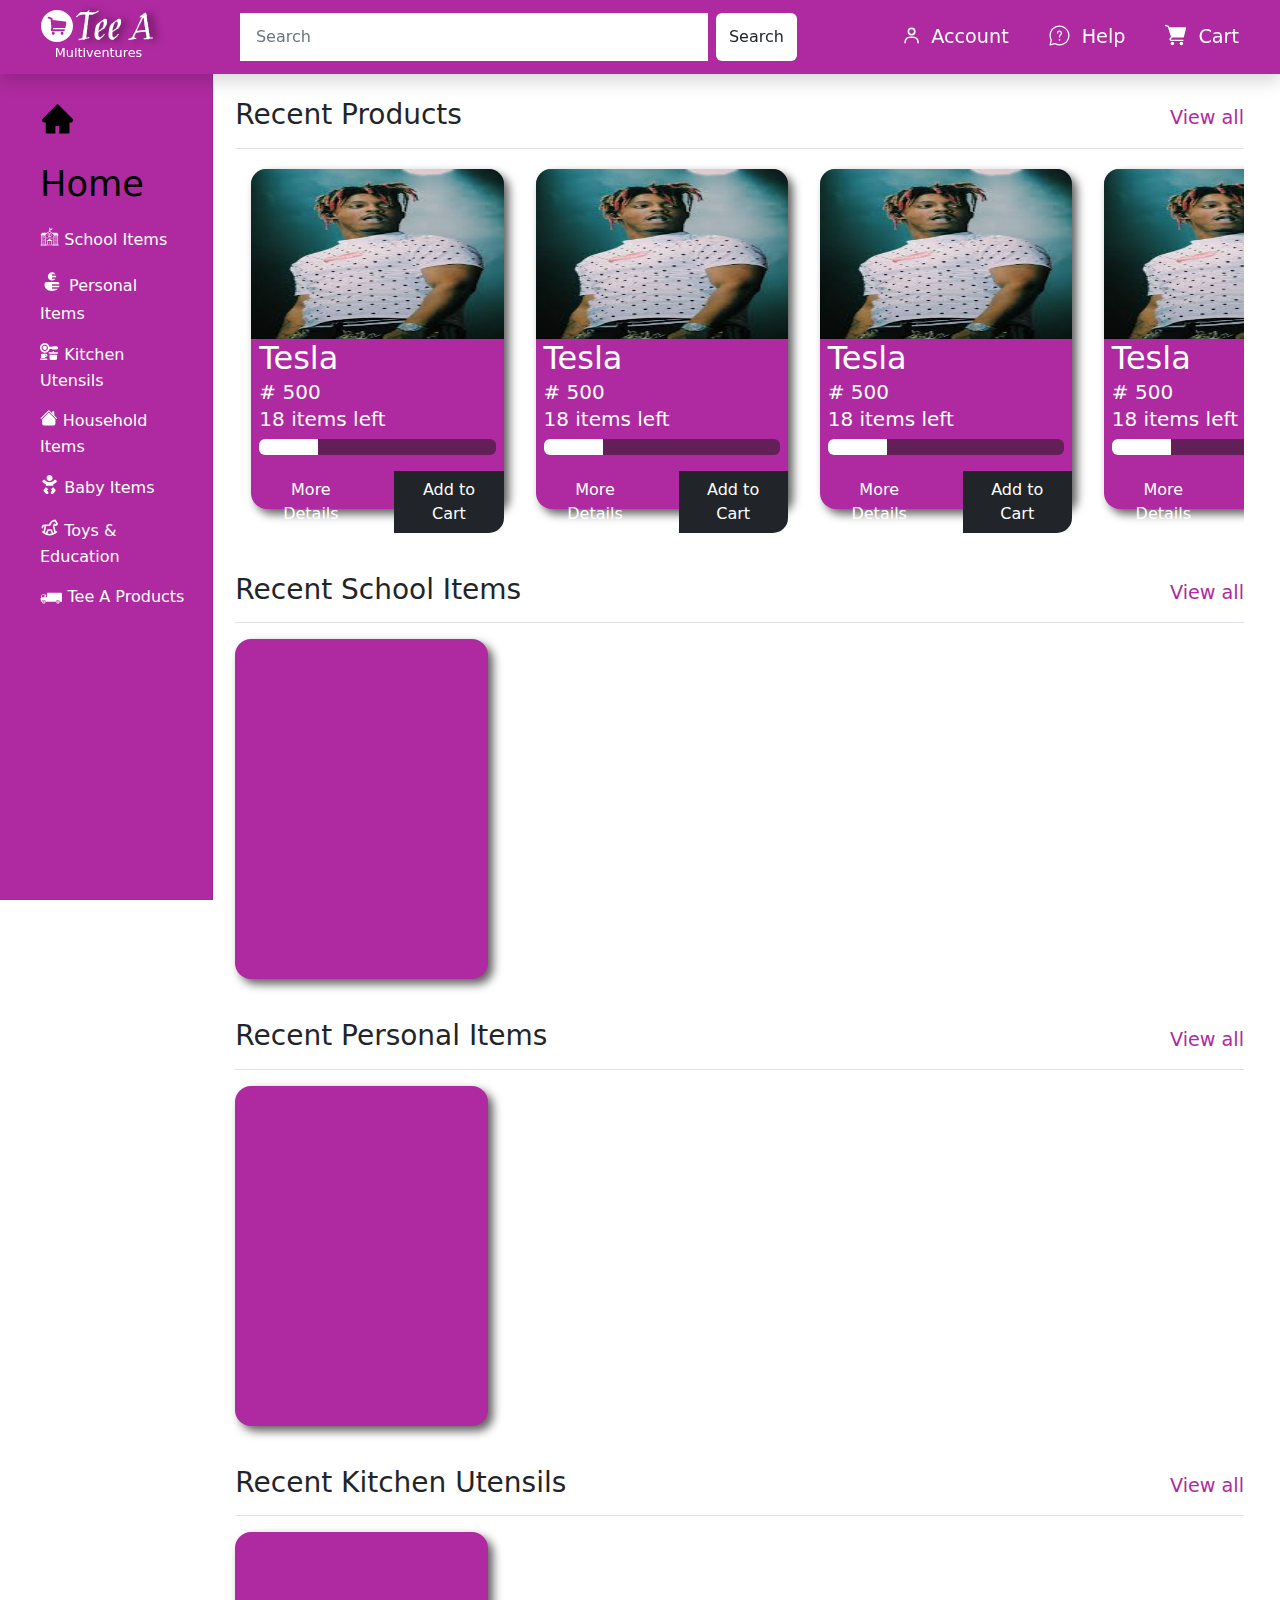
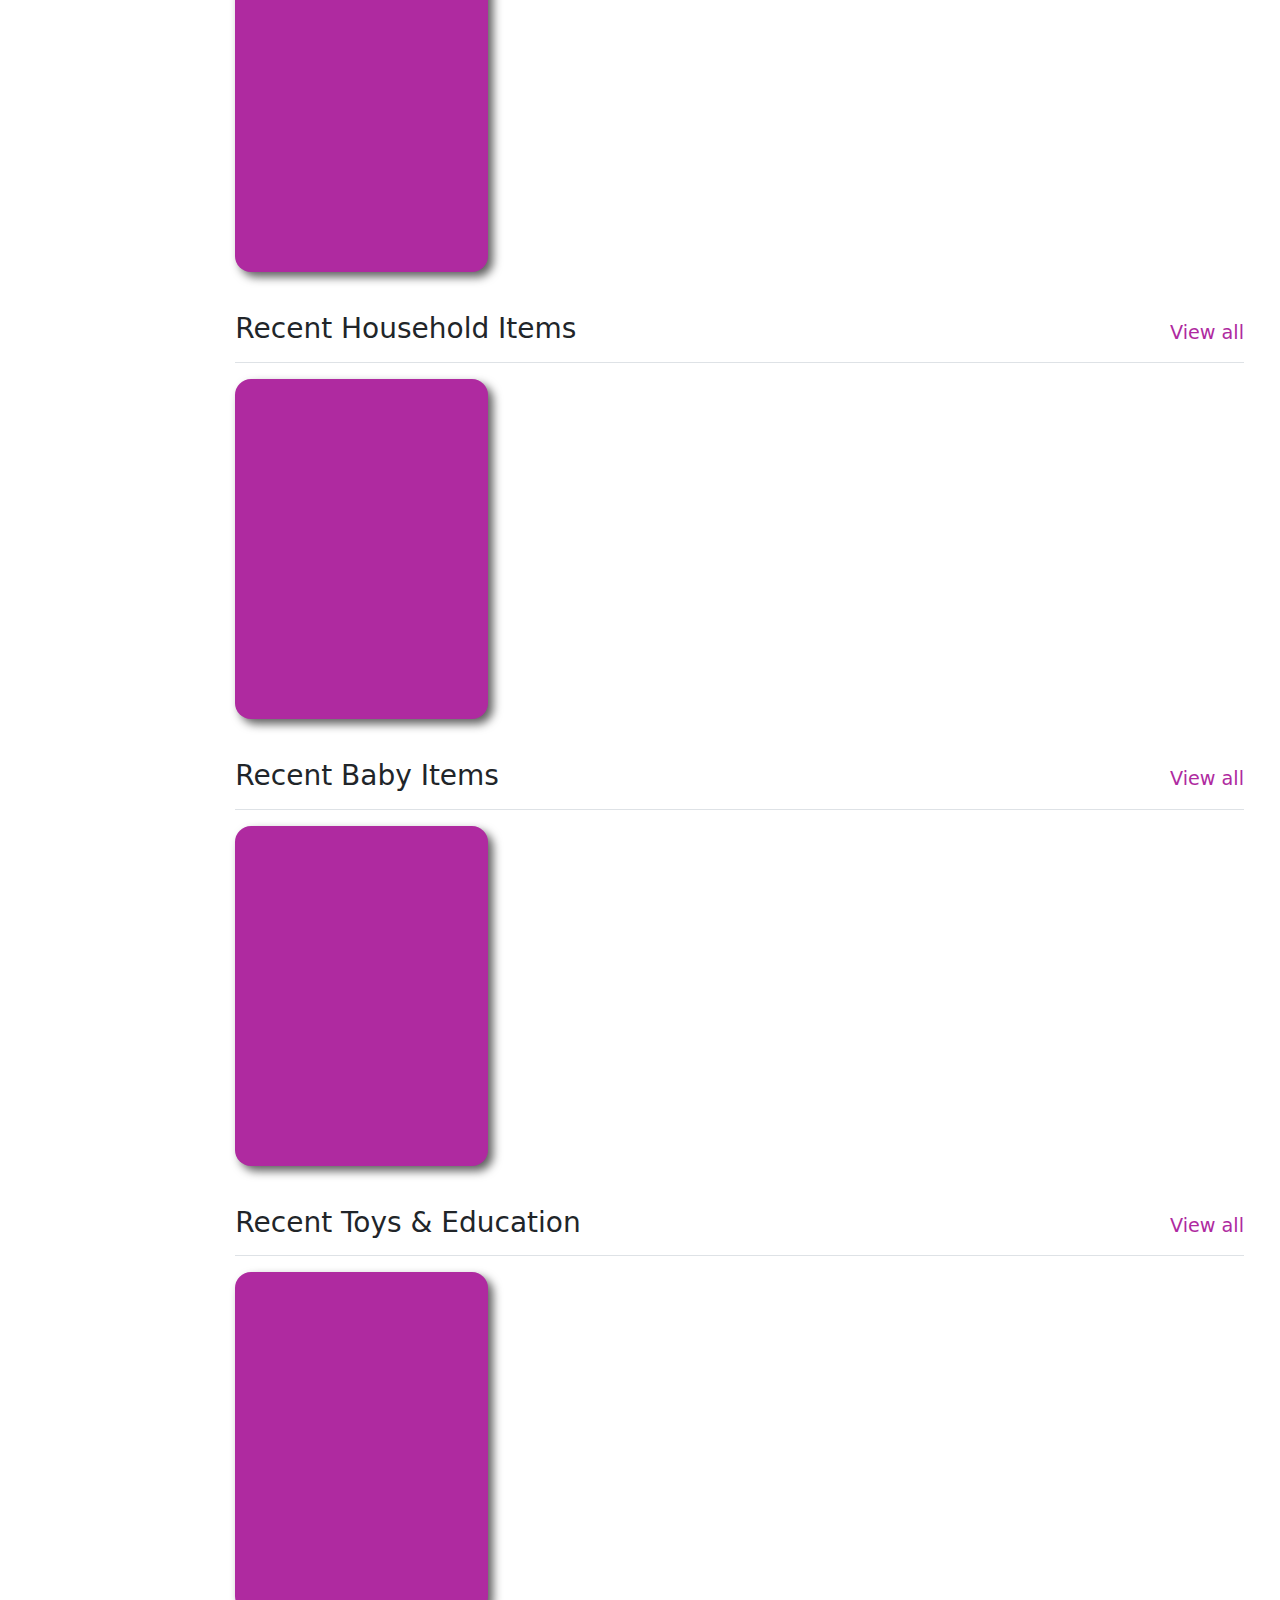
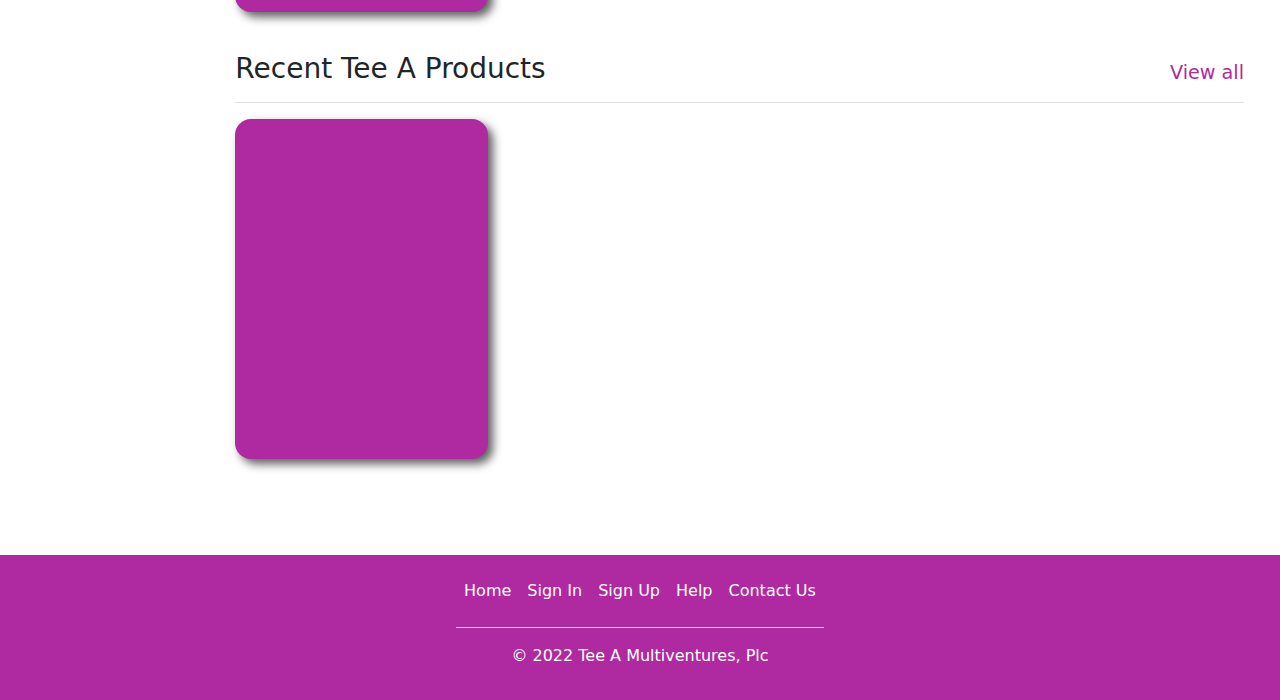
==== index.html @ 9d14d2bf "i worked on product" ====
<!doctype html>
<html lang="en">
  <head>
    <meta charset="utf-8">
    <meta name="viewport" content="width=device-width, initial-scale=1">
    <meta name="description" content="">
    <meta name="author" content="Mark Otto, Jacob Thornton, and Bootstrap contributors">
    <meta name="generator" content="Hugo 0.88.1">
    <title>Tee A Home</title>
    <link rel="stylesheet" href="home.css">
    <link href="bootstrap.css" rel="stylesheet">
    <style>
      .bd-placeholder-img {
        font-size: 1.125rem;
        text-anchor: middle;
        -webkit-user-select: none;
        -moz-user-select: none;
        user-select: none;
      }

      @media (min-width: 768px) {
        .bd-placeholder-img-lg {
          font-size: 3.5rem;
        }
      }
    </style>
    <link href="dashboard.css" rel="stylesheet">
  </head>
  <body>
    <div>  
      <header class="navbar navbar-dark sticky-top flex-md-nowrap shadow px-3" style="background-color:#af2aa0;">
        <div> 
          <div class="d-flex justify-content-center align-items-center mb-3 mt-2 company">
            <svg classs="mt-5 pt-2" xmlns="http://www.w3.org/2000/svg" xmlns:xlink="http://www.w3.org/1999/xlink" width="2em" height="2em" preserveAspectRatio="xMidYMid meet" viewBox="0 0 1200 1200" style="-ms-transform: rotate(360deg); -webkit-transform: rotate(360deg); transform: rotate(360deg);"><path fill="white" d="M600 0C268.629 0 0 268.629 0 600s268.629 600 600 600s600-268.629 600-600S931.371 0 600 0zM297.583 253.491l106.787 33.545c14.137 4.643 23.553 17.771 25.195 31.201l6.006 58.812l483.545 53.979c20.763 4.022 35.353 22.769 32.446 42.041l-30.029 169.188c-3.822 17.697-18.479 29.828-34.79 30.029H457.178l-8.423 47.974h407.959c21.332.751 36.957 16.995 37.207 35.962c-.885 21.638-18.325 35.801-37.207 36.035H405.542c-22.756-1.882-39.462-19.915-35.962-41.968l19.189-105.615l-30.029-295.236l-82.764-26.366c-9.6-3.2-16.806-9.219-21.606-18.019c-9.082-19.032-.599-40.104 15.601-49.219c9.246-4.806 18.276-5.405 27.612-2.343zm162.598 559.497c31.066 0 56.25 25.184 56.25 56.25c0 31.065-25.184 56.25-56.25 56.25c-31.064 0-56.25-25.185-56.25-56.25c0-31.066 25.184-56.25 56.25-56.25zm330.175 0c31.065 0 56.25 25.184 56.25 56.25c0 31.065-25.185 56.25-56.25 56.25s-56.25-25.185-56.25-56.25c0-31.066 25.185-56.25 56.25-56.25z"/></svg>
            <h1 class="company-name">Tee A</h1>   
          </div>
          <div class="company-type ps-1 mb-3">
            <span>Multiventures</span>
          </div>
        </div>
        <button class="navbar-toggler position-absolute d-md-none collapsed mt-3" type="button" data-bs-toggle="collapse" data-bs-target="#sidebarMenu" aria-controls="sidebarMenu" aria-expanded="false" aria-label="Toggle navigation">
          <span class="navbar-toggler-icon"></span> 
        </button>
        <div class="col-12 col-md-6 user-search d-flex">
          <input class="form-control form-control-dark w-75 me-2" type="text" placeholder="Search" aria-label="Search">
          <button class="btn bg-white rounded-2"> Search</button>
        </div>
        <div class="account">
          <a href="signIn.html">
              <svg class="mb-1 me-1" xmlns="http://www.w3.org/2000/svg" xmlns:xlink="http://www.w3.org/1999/xlink" width="1em" height="1em" preserveAspectRatio="xMidYMid meet" viewBox="0 0 24 24" style="-ms-transform: rotate(360deg); -webkit-transform: rotate(360deg); transform: rotate(360deg);"><g fill="none" stroke="white" stroke-dasharray="28" stroke-dashoffset="28" stroke-linecap="round" stroke-width="2"><path d="M4 21V20C4 16.6863 6.68629 14 10 14H14C17.3137 14 20 16.6863 20 20V21"><animate fill="freeze" attributeName="stroke-dashoffset" dur="0.4s" values="28;0"/></path><path d="M12 11C9.79086 11 8 9.20914 8 7C8 4.79086 9.79086 3 12 3C14.2091 3 16 4.79086 16 7C16 9.20914 14.2091 11 12 11Z"><animate fill="freeze" attributeName="stroke-dashoffset" begin="0.5s" dur="0.4s" values="28;0"/></path></g></svg>
            Account
          </a>
        </div>
        <div class="help">
          <a href="">
            <svg class="mb-1 me-1" xmlns="http://www.w3.org/2000/svg" xmlns:xlink="http://www.w3.org/1999/xlink" width="1.3em" height="1.3em" preserveAspectRatio="xMidYMid meet" viewBox="0 0 20 20" style="-ms-transform: rotate(360deg); -webkit-transform: rotate(360deg); transform: rotate(360deg);"><path fill="white" d="M9.25 7.307C9.09 7.491 9 7.745 9 8a.5.5 0 0 1-1 0c0-.473.161-.97.5-1.354C8.847 6.252 9.36 6 10 6s1.153.252 1.5.646c.339.385.5.88.5 1.354c0 .49-.116.87-.302 1.19c-.163.279-.376.5-.545.677l-.042.043c-.186.195-.329.354-.434.554c-.1.191-.177.444-.177.829a.5.5 0 1 1-1 0c0-.532.11-.947.291-1.293c.177-.337.41-.584.598-.781l.022-.023c.188-.197.322-.337.423-.51c.095-.163.166-.369.166-.686c0-.255-.089-.51-.25-.693C10.597 7.134 10.36 7 10 7s-.597.134-.75.307Zm.75 6.905a.7.7 0 1 0 0-1.399a.7.7 0 0 0 0 1.4ZM2 10a8 8 0 1 1 4.262 7.075l-3.64.91a.5.5 0 0 1-.607-.606l.91-3.641A7.968 7.968 0 0 1 2 10Zm8-7a7 7 0 0 0-6.107 10.425a.5.5 0 0 1 .05.366l-.756 3.022l3.022-.756a.5.5 0 0 1 .366.05A7 7 0 1 0 10 3Z"/></svg>
            Help
          </a>
        </div>
        <div class="cart">
        
          <a href="">
              <svg class="mb-1 me-1" xmlns="http://www.w3.org/2000/svg" xmlns:xlink="http://www.w3.org/1999/xlink" width="1.3em" height="1.3em" preserveAspectRatio="xMidYMid meet" viewBox="0 0 36 36" style="-ms-transform: rotate(360deg); -webkit-transform: rotate(360deg); transform: rotate(360deg);"><circle cx="13.5" cy="29.5" r="2.5" fill="white" class="clr-i-solid clr-i-solid-path-1"/><circle cx="26.5" cy="29.5" r="2.5" fill="white" class="clr-i-solid clr-i-solid-path-2"/><path fill="white" d="M33.1 6.39a1 1 0 0 0-.79-.39H9.21l-.45-1.43a1 1 0 0 0-.66-.65L4 2.66a1 1 0 1 0-.59 1.92L7 5.68l4.58 14.47l-1.63 1.34l-.13.13A2.66 2.66 0 0 0 9.74 25A2.75 2.75 0 0 0 12 26h16.69a1 1 0 0 0 0-2H11.84a.67.67 0 0 1-.56-1l2.41-2h15.43a1 1 0 0 0 1-.76l3.2-13a1 1 0 0 0-.22-.85Z" class="clr-i-solid clr-i-solid-path-3"/><path fill="none" d="M0 0h36v36H0z"/></svg>
            Cart
          </a>
        </div>
      </header>

      <div class="container-fluid pe-3 pe-md-4">
        <div class="row">
          <nav id="sidebarMenu" class="col-md-3 col-lg-2 d-md-block sidebar collapse ps-4">
            <div class="position-sticky pt-3 mt-4">
              <ul class="nav flex-column">
                <li class="nav-item">
                  <a class="nav-link active" aria-current="page" href="index.html">
                    <span data-feather="home"></span>
                    <svg class="mb-3" xmlns="http://www.w3.org/2000/svg" xmlns:xlink="http://www.w3.org/1999/xlink" width="1em" height="1.3em" preserveAspectRatio="xMidYMid meet" viewBox="0 0 1024 1024" style="-ms-transform: rotate(360deg); -webkit-transform: rotate(360deg); transform: rotate(360deg);"><path fill="currentColor" d="M946.5 505L534.6 93.4a31.93 31.93 0 0 0-45.2 0L77.5 505c-12 12-18.8 28.3-18.8 45.3c0 35.3 28.7 64 64 64h43.4V908c0 17.7 14.3 32 32 32H448V716h112v224h265.9c17.7 0 32-14.3 32-32V614.3h43.4c17 0 33.3-6.7 45.3-18.8c24.9-25 24.9-65.5-.1-90.5z"/></svg>
                    Home 
                  </a>
                </li>
                <li class="nav-item">
                  <a class="nav-link" href="#">
                    <span data-feather="file"></span>
                    <svg class="mb-2" xmlns="http://www.w3.org/2000/svg" xmlns:xlink="http://www.w3.org/1999/xlink" width="1.2em" height="1.2em" preserveAspectRatio="xMidYMid meet" viewBox="0 0 64 64" style="-ms-transform: rotate(360deg); -webkit-transform: rotate(360deg); transform: rotate(360deg);"><path fill="currentColor" d="M14.188 29.656H8.563c-.775 0-1.406.631-1.406 1.406v3.75c0 .775.631 1.406 1.406 1.406h5.625c.775 0 1.406-.631 1.406-1.406v-3.75c0-.775-.631-1.406-1.406-1.406m-3.282 5.625H8.563a.47.47 0 0 1-.469-.469v-3.75a.47.47 0 0 1 .469-.469h2.344v4.688zm3.75-.468a.47.47 0 0 1-.469.469h-2.344v-4.688h2.344a.47.47 0 0 1 .469.469v3.75m-.468 4.687H8.563c-.775 0-1.406.631-1.406 1.406v3.75c0 .775.631 1.406 1.406 1.406h5.625c.775 0 1.406-.631 1.406-1.406v-3.75c0-.775-.631-1.406-1.406-1.406m-3.282 5.625H8.563a.47.47 0 0 1-.469-.469v-3.75a.47.47 0 0 1 .469-.469h2.344v4.688zm3.75-.469a.47.47 0 0 1-.469.469h-2.344v-4.688h2.344a.47.47 0 0 1 .469.469v3.75m-.468 4.219H8.563c-.775 0-1.406.631-1.406 1.406v3.75c0 .775.631 1.406 1.406 1.406h5.625c.775 0 1.406-.631 1.406-1.406v-3.75c0-.775-.631-1.406-1.406-1.406M10.906 54.5H8.563a.47.47 0 0 1-.469-.469v-3.75a.47.47 0 0 1 .469-.469h2.344V54.5zm3.75-.469a.47.47 0 0 1-.469.469h-2.344v-4.688h2.344a.47.47 0 0 1 .469.469v3.75m33.75-22.968v3.75c0 .775.631 1.406 1.406 1.406h5.625c.775 0 1.406-.631 1.406-1.406v-3.75c0-.775-.631-1.406-1.406-1.406h-5.625a1.407 1.407 0 0 0-1.406 1.406m4.688-.469h2.344a.47.47 0 0 1 .469.469v3.75a.47.47 0 0 1-.469.469h-2.344v-4.688m-.938 4.687h-2.344a.47.47 0 0 1-.469-.469v-3.75a.47.47 0 0 1 .469-.469h2.344v4.688m3.282 4.219h-5.625c-.775 0-1.406.631-1.406 1.406v3.75c0 .775.631 1.406 1.406 1.406h5.625c.775 0 1.406-.631 1.406-1.406v-3.75c0-.775-.631-1.406-1.406-1.406m-3.282 5.625h-2.344a.47.47 0 0 1-.469-.469v-3.75a.47.47 0 0 1 .469-.469h2.344v4.688m3.75-.469a.47.47 0 0 1-.469.469h-2.344v-4.688h2.344a.47.47 0 0 1 .469.469v3.75m-.468 4.219h-5.625c-.775 0-1.406.631-1.406 1.406v3.75c0 .775.631 1.406 1.406 1.406h5.625c.775 0 1.406-.631 1.406-1.406v-3.75c0-.775-.631-1.406-1.406-1.406M52.156 54.5h-2.344a.47.47 0 0 1-.469-.469v-3.75a.47.47 0 0 1 .469-.469h2.344V54.5m3.75-.469a.47.47 0 0 1-.469.469h-2.344v-4.688h2.344a.47.47 0 0 1 .469.469v3.75M22.499 36.348c-.527-.178-.76-.28-.76-.512c0-.188.194-.35.597-.35c.399 0 .691.102.854.172l.207-.663a2.778 2.778 0 0 0-1.044-.183c-.967 0-1.549.475-1.549 1.094c0 .527.443.862 1.124 1.072c.491.155.686.286.686.512c0 .237-.225.393-.65.393c-.394 0-.776-.112-1.025-.226l-.188.679c.23.113.692.221 1.16.221c1.123 0 1.651-.517 1.651-1.126c0-.512-.34-.846-1.063-1.083m3.777-.856c.327 0 .589.063.776.134l.188-.651c-.163-.076-.527-.162-1.007-.162c-1.239 0-2.236.689-2.236 1.929c0 1.035.729 1.815 2.145 1.815c.498 0 .881-.08 1.051-.156l-.141-.641a2.59 2.59 0 0 1-.771.119c-.825 0-1.311-.459-1.311-1.186c.001-.808.572-1.201 1.306-1.201m3.978.776h-1.525v-1.396h-.928v3.631h.928v-1.52h1.525v1.52h.923v-3.631h-.923zm3.534-1.455c-1.208 0-1.991.813-1.991 1.901c0 1.035.71 1.849 1.924 1.849c1.197 0 2.01-.723 2.01-1.912c-.001-1.004-.686-1.838-1.943-1.838m-.017 3.098c-.62 0-.996-.502-.996-1.213c0-.706.364-1.234.989-1.234c.638 0 .99.561.99 1.213c0 .706-.359 1.234-.983 1.234m4.373-3.098c-1.209 0-1.992.813-1.992 1.901c0 1.035.71 1.849 1.924 1.849c1.198 0 2.011-.723 2.011-1.912c-.001-1.004-.688-1.838-1.943-1.838m-.019 3.098c-.62 0-.996-.502-.996-1.213c0-.706.364-1.234.989-1.234c.639 0 .99.561.99 1.213c0 .706-.358 1.234-.983 1.234m3.497-3.039h-.929v3.631h2.557v-.69h-1.628zm-3.059-8.497a6.563 6.563 0 1 0-13.126 0a6.563 6.563 0 1 0 13.126 0m-11.25 0a4.689 4.689 0 1 1 9.378.002a4.689 4.689 0 0 1-9.378-.002"/><path fill="currentColor" d="M32.938 27.313v-3.75c0-.516-.422-.938-.938-.938s-.938.422-.938.938v2.813h-.938c-.516 0-.938.422-.938.938s.422.938.938.938H32a.943.943 0 0 0 .938-.939"/><path fill="currentColor" d="M61.063 58.25h-.938v-30h.634c1.055 0 1.53-.755 1.059-1.677l-3.077-6.021c-.472-.922-1.721-1.677-2.775-1.677H40.107l-7.17-5.804v-2.29c3.75 2.992 7.5-6.446 11.25-3.453c-3.75-5.294-7.5 1.841-11.25-3.453v-.937C32.938 2.422 32.516 2 32 2s-.938.422-.938.938v10.134l-7.17 5.804H8.035c-1.055 0-2.304.755-2.775 1.677l-3.077 6.021c-.472.922.004 1.677 1.059 1.677h.634v30h-.938a.94.94 0 0 0-.938.937v1.875a.94.94 0 0 0 .938.937h58.125a.94.94 0 0 0 .937-.937v-1.875a.94.94 0 0 0-.937-.938M17 58.25H5.75v-30h8.937c.018.163.05.318.1.459c.245.685.957 1.416 2.214 1.416V58.25zm25 2.594H22v-1.5h20v1.5M26.375 58.25V47h5.156v11.25h-5.156m6.094 0V47h5.156v11.25h-5.156m12.656 0H39.5V47h1.875v-1.881s-6.443-3.893-8.487-5.348a1.586 1.586 0 0 0-1.775 0c-2.044 1.455-8.487 5.348-8.487 5.348V47H24.5v11.25h-5.625v-30H17c-.516 0-.611-.269-.214-.596l14.49-11.934c.199-.163.462-.245.724-.245s.524.082.724.245l14.49 11.934c.397.327.302.596-.214.596h-1.875v30m13.125 0H47V30.125c1.257 0 1.969-.731 2.214-1.416c.05-.141.082-.296.1-.459h8.937v30z"/><path fill="currentColor" d="M29.246 52.156h1.348v.681h-1.348zm4.16 0h1.348v.681h-1.348z"/>
                    </svg>
                    School Items
                  </a>
                </li>
                <li class="nav-item">
                  <a class="nav-link" href="#">
                    <span data-feather="shopping-cart"></span>
                    <svg class="mb-2" xmlns="http://www.w3.org/2000/svg" xmlns:xlink="http://www.w3.org/1999/xlink" width="1.5em" height="1.5em" preserveAspectRatio="xMidYMid meet" viewBox="0 0 16 16" style="-ms-transform: rotate(360deg); -webkit-transform: rotate(360deg); transform: rotate(360deg);"><path fill="white" d="M11.5 8A1.5 1.5 0 0 1 13 9.5H8v1h4.96c-.053.34-.161.678-.32 1H8v1h3.929C11.073 13.383 9.731 14 8 14c-3.14 0-5-2.029-5-4v-.5A1.5 1.5 0 0 1 4.5 8h7Zm-.795-4.25a2.773 2.773 0 0 1 0 1H8v1h2.305a2.75 2.75 0 1 1 0-3H8v1h2.705Z"/></svg>
                    Personal Items
                  </a>
                </li>
                <li class="nav-item">
                  <a class="nav-link" href="#">
                    <span data-feather="users"></span>
                    <svg class="mb-2" xmlns="http://www.w3.org/2000/svg" xmlns:xlink="http://www.w3.org/1999/xlink" width="1.2em" height="1.2em" preserveAspectRatio="xMidYMid meet" viewBox="0 0 576 512" style="-ms-transform: rotate(360deg); -webkit-transform: rotate(360deg); transform: rotate(360deg);"><path fill="white" d="M80 144c0-35.3 28.7-64 64-64s64 28.7 64 64s-28.7 64-64 64s-64-28.7-64-64zm204.4 32c-14.5 64.1-71.9 112-140.4 112C64.47 288 0 223.5 0 144C0 64.47 64.47 0 144 0c68.5 0 125.9 47.87 140.4 112h71.8c8.8-9.8 21.6-16 35.8-16h104c26.5 0 48 21.5 48 48s-21.5 48-48 48H392c-14.2 0-27-6.2-35.8-16h-71.8zM144 48c-53.02 0-96 42.98-96 96c0 53 42.98 96 96 96c53 0 96-43 96-96c0-53.02-43-96-96-96zm280 216v8h96c13.3 0 24 10.7 24 24s-10.7 24-24 24H280c-13.3 0-24-10.7-24-24s10.7-24 24-24h96v-8c0-13.3 10.7-24 24-24s24 10.7 24 24zM288 464V352h224v112c0 26.5-21.5 48-48 48H336c-26.5 0-48-21.5-48-48zM176 320c26.5 0 48 21.5 48 48s-21.5 48-48 48h-16c0 17.7-14.3 32-32 32H64c-17.67 0-32-14.3-32-32v-80c0-8.8 7.16-16 16-16h128zm16 48c0-8.8-7.2-16-16-16h-16v32h16c8.8 0 16-7.2 16-16zm8 96c13.3 0 24 10.7 24 24s-10.7 24-24 24H24c-13.25 0-24-10.7-24-24s10.75-24 24-24h176z"/></svg>
                    Kitchen Utensils 
                  </a>
                </li>
                <li class="nav-item">
                  <a class="nav-link" href="#">
                    <span data-feather="bar-chart-2"></span>
                    <svg class="mb-2" xmlns="http://www.w3.org/2000/svg" xmlns:xlink="http://www.w3.org/1999/xlink" width="1.1em" height="1.1em" preserveAspectRatio="xMidYMid meet" viewBox="0 0 16 16" style="-ms-transform: rotate(360deg); -webkit-transform: rotate(360deg); transform: rotate(360deg);"><g fill="currentColor" fill-rule="evenodd"><path d="m8 3.293l6 6V13.5a1.5 1.5 0 0 1-1.5 1.5h-9A1.5 1.5 0 0 1 2 13.5V9.293l6-6zm5-.793V6l-2-2V2.5a.5.5 0 0 1 .5-.5h1a.5.5 0 0 1 .5.5z"/><path d="M7.293 1.5a1 1 0 0 1 1.414 0l6.647 6.646a.5.5 0 0 1-.708.708L8 2.207L1.354 8.854a.5.5 0 1 1-.708-.708L7.293 1.5z"/></g></svg>
                    Household Items
                  </a>
                </li>
                <li class="nav-item">
                  <a class="nav-link" href="#">
                    <span data-feather="layers"></span>
                    <svg class="mb-2" xmlns="http://www.w3.org/2000/svg" xmlns:xlink="http://www.w3.org/1999/xlink" width="1.2em" height="1.2em" preserveAspectRatio="xMidYMid meet" viewBox="0 0 448 512" style="-ms-transform: rotate(360deg); -webkit-transform: rotate(360deg); transform: rotate(360deg);"><path fill="white" d="m156.8 411.8l31.22-31.22l-60.04-53.09l-52.29 52.28C61.63 393.8 60.07 416.1 72 432l48 64c7.9 10.5 19.9 16 32 16c8.345 0 16.78-2.609 23.97-8c17.69-13.25 21.25-38.33 8-56l-27.17-36.2zM224 159.1c44.25 0 79.99-35.75 79.99-79.1S268.3 0 224 0s-80 35.75-80 79.1s35.8 80 80 80zM408.7 145c-12.75-18.12-37.63-22.38-55.76-9.75l-40.63 28.5c-52.63 37-124.1 37-176.8 0l-40.63-28.5C76.84 122.6 51.97 127 39.22 145c-12.63 18.1-8.25 43 9.75 55.8l40.63 28.5c12.1 8.4 25.1 15 38.4 20.9V288h192v-37.71c13.25-5.867 26.22-12.48 38.34-21.04l40.63-28.5C417.1 188 421.4 163.1 408.7 145zM320 327.4l-60.04 53.09l31.22 31.22L264 448c-13.25 17.67-9.689 42.75 8 56c7.2 5.4 15.6 8 23.1 8c12.16 0 24.19-5.516 32.03-16l48-64c11.94-15.92 10.38-38.2-3.719-52.28L320 327.4z"/></svg>
                    Baby Items
                  </a>
                </li>
                <li class="nav-item">
                  <a class="nav-link" href="#">
                    <span data-feather="layers"></span>
                    <svg class="mb-2" xmlns="http://www.w3.org/2000/svg" xmlns:xlink="http://www.w3.org/1999/xlink" width="1.2em" height="1.2em" preserveAspectRatio="xMidYMid meet" viewBox="0 0 24 24" style="-ms-transform: rotate(360deg); -webkit-transform: rotate(360deg); transform: rotate(360deg);"><g fill="none" stroke="white" stroke-linecap="round" stroke-linejoin="round" stroke-width="2"><path d="M3.5 17.5c5.667 4.667 11.333 4.667 17 0"/><path d="M19 18.5L17 10l1-2l2 1l1.5-1.5L19 3c-5.052.218-5.99 3.133-7 6H6a3 3 0 0 0-3 3m2 6.5L7 9"/><path d="m8 20l2-5h4l2 5"/></g></svg>
                    Toys & Education
                  </a>
                </li>
                <li class="nav-item">
                  <a class="nav-link" href="#">
                    <span data-feather="layers"></span>
                    <svg xmlns="http://www.w3.org/2000/svg" xmlns:xlink="http://www.w3.org/1999/xlink" width="1.4em" height="1.6em" preserveAspectRatio="xMidYMid meet" viewBox="0 0 50 50" style="-ms-transform: rotate(360deg); -webkit-transform: rotate(360deg); transform: rotate(360deg);"><path fill="white" d="M8.524 30.795c-1.978 0-3.585 1.617-3.585 3.604A3.595 3.595 0 0 0 8.524 38a3.597 3.597 0 0 0 3.59-3.602a3.599 3.599 0 0 0-3.59-3.603zm0 5.461a1.798 1.798 0 0 1-1.792-1.803a1.8 1.8 0 0 1 1.792-1.801a1.8 1.8 0 0 1 1.797 1.801a1.798 1.798 0 0 1-1.797 1.803zm31.543-5.461c-1.981 0-3.587 1.617-3.587 3.604a3.595 3.595 0 0 0 3.587 3.602c1.98 0 3.59-1.613 3.59-3.602a3.6 3.6 0 0 0-3.59-3.604zm0 5.461a1.8 1.8 0 0 1-1.794-1.803a1.801 1.801 0 0 1 1.794-1.801c.992 0 1.797.809 1.797 1.801a1.8 1.8 0 0 1-1.797 1.803zM48.007 14H16.461a.996.996 0 0 0-.993.997v9.042h-1.987v-5.551a.995.995 0 0 0-.994-.997H5.719c-1.18 0-2.234.872-2.423 2.12v-.065L2.24 25.533l.002.021A1.495 1.495 0 0 0 1 27.03l.033.32L1 27.341l1.49 6.735h1.552v-.061c0-2.414 1.975-4.369 4.41-4.369c2.433 0 4.409 1.955 4.409 4.369v.061h22.726v-.061c0-2.414 1.976-4.369 4.407-4.369c2.435 0 4.411 1.955 4.411 4.369l-.004.061H49V14.997a.995.995 0 0 0-.993-.997zm-38.004 5.111v4.928h-5.96l.745-4.181c.062-.5.497-.869.931-.869h4.284v.122z"/></svg>
                    Tee A Products
                  </a>
                </li>
              </ul>
            </div>
          </nav>

          <main class="col-md-9 ms-sm-auto col-lg-10 px-md-4 mb-5 pb-5">
            <div class="mt-2">
              <div class="d-flex justify-content-between flex-wrap flex-md-nowrap align-items-center pt-3 pb-2 mb-3 border-bottom">
                <h1 class="h3">Recent Products</h1>
                <div class="btn-toolbar mb-2 mb-md-0">
                  <a href="" class="view-all">View all</a>
                </div>
              </div>
              <div class="d-flex overflow-auto pb-4 pt-1">
                <div class="col-9 col-md-3 rounded-4 product m mx-3">
                  <div>
                    <img class="product-image" src="ueue.jpeg" alt="">
                  </div>
                  <div class=" px-2">
                    <div class="p-0 m-0">
                      <h2 class="text-white p-0 m-0">Tesla</h2>
                      <p class="text-white p-0 m-0 fs-5"># 500</p>
                    </div>
                    <div>
                      <h5 class="text-white p-0 m-0">18 items left</h5>
                      <div class="progress mb-3 mt-3 mt-md-2" style="background-color:rgba(27, 22, 22, 0.519);">
                        <div class="progress-bar bg-white" role="progressbar" aria-valuenow="25" aria-valuemin="0" aria-valuemax="100"></div>
                      </div>
                    </div>
                  </div>
                  <div class="d-flex" style="justify-content:space-between;">
                    <div><button class="btn bg-glass text-white">More Details</button></div>
                    <div><button class="btn bg-dark text-white ms-4" style="border-radius: 0px 0px 15px 0px;">Add to Cart</button></div>
                  </div>
                </div>
                <div class="col-9 col-md-3 rounded-4 product mx-3">
                  <div>
                    <img class="product-image" src="ueue.jpeg" alt="">
                  </div>
                  <div class=" px-2">
                    <div class="p-0 m-0">
                      <h2 class="text-white p-0 m-0">Tesla</h2>
                      <p class="text-white p-0 m-0 fs-5"># 500</p>
                    </div>
                    <div>
                      <h5 class="text-white p-0 m-0">18 items left</h5>
                      <div class="progress mb-3 mt-3 mt-md-2" style="background-color:rgba(27, 22, 22, 0.519);">
                        <div class="progress-bar bg-white" role="progressbar" aria-valuenow="25" aria-valuemin="0" aria-valuemax="100"></div>
                      </div>
                    </div>
                  </div>
                  <div class="d-flex" style="justify-content:space-between;">
                    <div><button class="btn bg-glass text-white">More Details</button></div>
                    <div><button class="btn bg-dark text-white ms-4" style="border-radius: 0px 0px 15px 0px;">Add to Cart</button></div>
                  </div>
                </div>
                <div class="col-9 col-md-3 rounded-4 product mx-3">
                  <div>
                    <img class="product-image" src="ueue.jpeg" alt="">
                  </div>
                  <div class=" px-2">
                    <div class="p-0 m-0">
                      <h2 class="text-white p-0 m-0">Tesla</h2>
                      <p class="text-white p-0 m-0 fs-5"># 500</p>
                    </div>
                    <div>
                      <h5 class="text-white p-0 m-0">18 items left</h5>
                      <div class="progress mb-3 mt-3 mt-md-2" style="background-color:rgba(27, 22, 22, 0.519);">
                        <div class="progress-bar bg-white" role="progressbar" aria-valuenow="25" aria-valuemin="0" aria-valuemax="100"></div>
                      </div>
                    </div>
                  </div>
                  <div class="d-flex" style="justify-content:space-between;">
                    <div><button class="btn bg-glass text-white">More Details</button></div>
                    <div><button class="btn bg-dark text-white ms-4" style="border-radius: 0px 0px 15px 0px;">Add to Cart</button></div>
                  </div>
                </div>
                <div class="col-9 col-md-3 rounded-4 product mx-3">
                  <div>
                    <img class="product-image" src="ueue.jpeg" alt="">
                  </div>
                  <div class=" px-2">
                    <div class="p-0 m-0">
                      <h2 class="text-white p-0 m-0">Tesla</h2>
                      <p class="text-white p-0 m-0 fs-5"># 500</p>
                    </div>
                    <div>
                      <h5 class="text-white p-0 m-0">18 items left</h5>
                      <div class="progress mb-3 mt-3 mt-md-2" style="background-color:rgba(27, 22, 22, 0.519);">
                        <div class="progress-bar bg-white" role="progressbar" aria-valuenow="25" aria-valuemin="0" aria-valuemax="100"></div>
                      </div>
                    </div>
                  </div>
                  <div class="d-flex" style="justify-content:space-between;">
                    <div><button class="btn bg-glass text-white">More Details</button></div>
                    <div><button class="btn bg-dark text-white ms-4" style="border-radius: 0px 0px 15px 0px;">Add to Cart</button></div>
                  </div>
                </div>
                <div class="col-9 col-md-3 rounded-4 product mx-3">
                  <div>
                    <img class="product-image" src="ueue.jpeg" alt="">
                  </div>
                  <div class=" px-2">
                    <div class="p-0 m-0">
                      <h2 class="text-white p-0 m-0">Tesla</h2>
                      <p class="text-white p-0 m-0 fs-5"># 500</p>
                    </div>
                    <div>
                      <h5 class="text-white p-0 m-0">18 items left</h5>
                      <div class="progress mb-3 mt-3 mt-md-2" style="background-color:rgba(27, 22, 22, 0.519);">
                        <div class="progress-bar bg-white" role="progressbar" aria-valuenow="25" aria-valuemin="0" aria-valuemax="100"></div>
                      </div>
                    </div>
                  </div>
                  <div class="d-flex" style="justify-content:space-between;">
                    <div><button class="btn bg-glass text-white">More Details</button></div>
                    <div><button class="btn bg-dark text-white ms-4" style="border-radius: 0px 0px 15px 0px;">Add to Cart</button></div>
                  </div>
                </div>
              </div>
            </div>
            <div class="mt-4">
              <div class="d-flex justify-content-between flex-wrap flex-md-nowrap align-items-center pt-3 pb-2 mb-3 border-bottom">
                <h1 class="h3">Recent School Items</h1>
                <div class="btn-toolbar mb-2 mb-md-0">
                  <a href="" class="view-all">View all</a>
                </div>
              </div>
              <div class="d-flex">
                <div class="col-9 col-md-3 rounded-4 product">
                  <div>

                  </div>
                  <div>

                  </div>
                  <div>

                  </div>
                </div>
              </div>
            </div> 
            <div class="mt-4">
              <div class="d-flex justify-content-between flex-wrap flex-md-nowrap align-items-center pt-3 pb-2 mb-3 border-bottom">
                <h1 class="h3">Recent Personal Items</h1>
                <div class="btn-toolbar mb-2 mb-md-0">
                  <a href="" class="view-all">View all</a>
                </div>
              </div>
              <div class="d-flex">
                <div class="col-9 col-md-3 rounded-4 product">
                  <div>

                  </div>
                  <div>

                  </div>
                  <div>

                  </div>
                </div>
              </div>
            </div>
            <div class="mt-4">
              <div class="d-flex justify-content-between flex-wrap flex-md-nowrap align-items-center pt-3 pb-2 mb-3 border-bottom">
                <h1 class="h3">Recent Kitchen Utensils</h1>
                <div class="btn-toolbar mb-2 mb-md-0">
                  <a href="" class="view-all">View all</a>
                </div>
              </div>
              <div class="d-flex">
                <div class="col-9 col-md-3 rounded-4 product">
                  <div>

                  </div>
                  <div>

                  </div>
                  <div>

                  </div>
                </div>
              </div>
            </div>
            <div class="mt-4">
              <div class="d-flex justify-content-between flex-wrap flex-md-nowrap align-items-center pt-3 pb-2 mb-3 border-bottom">
                <h1 class="h3">Recent Household Items</h1>
                <div class="btn-toolbar mb-2 mb-md-0">
                  <a href="" class="view-all">View all</a>
                </div>
              </div>
              <div class="d-flex">
                <div class="col-9 col-md-3 rounded-4 product">
                  <div>

                  </div>
                  <div>

                  </div>
                  <div>

                  </div>
                </div>
              </div>
            </div>
            <div class="mt-4">
              <div class="d-flex justify-content-between flex-wrap flex-md-nowrap align-items-center pt-3 pb-2 mb-3 border-bottom">
                <h1 class="h3">Recent Baby Items</h1>
                <div class="btn-toolbar mb-2 mb-md-0">
                  <a href="" class="view-all">View all</a>
                </div>
              </div>
              <div class="d-flex">
                <div class="col-9 col-md-3 rounded-4 product">
                  <div>

                  </div>
                  <div>

                  </div>
                  <div>

                  </div>
                </div>
              </div>
            </div>
            <div class="mt-4">
              <div class="d-flex justify-content-between flex-wrap flex-md-nowrap align-items-center pt-3 pb-2 mb-3 border-bottom">
                <h1 class="h3">Recent Toys & Education</h1>
                <div class="btn-toolbar mb-2 mb-md-0">
                  <a href="" class="view-all">View all</a>
                </div>
              </div>
              <div class="d-flex">
                <div class="col-9 col-md-3 rounded-4 product">
                  <div>

                  </div>
                  <div>

                  </div>
                  <div>

                  </div>
                </div>
              </div>
            </div>
            <div class="mt-4">
              <div class="d-flex justify-content-between flex-wrap flex-md-nowrap align-items-center pt-3 pb-2 mb-3 border-bottom">
                <h1 class="h3">Recent Tee A Products</h1>
                <div class="btn-toolbar mb-2 mb-md-0">
                  <a href="" class="view-all">View all</a>
                </div>
              </div>
              <div class="d-flex">
                <div class="col-9 col-md-3 rounded-4 product">
                  <div>

                  </div>
                  <div>

                  </div>
                  <div>

                  </div>
                </div>
              </div>
            </div>
          </main>
        </div>
      </div>
    </div>
    <div class="container-fliud w-100 footer">
      <footer class="py-3 sticky-bottom navbar flex-md-nowrap flex-column w-100 footer">
        <ul class="nav justify-content-center border-bottom pb-3 mb-3">
          <li class="nav-item"><a href="home.html" class="nav-link px-2 text-white ">Home</a></li>
          <li class="nav-item"><a href="#" class="nav-link px-2 text-white">Sign In</a></li>
          <li class="nav-item"><a href="#" class="nav-link px-2 text-white">Sign Up</a></li>
          <li class="nav-item"><a href="#" class="nav-link px-2 text-white">Help</a></li>
          <li class="nav-item"><a href="https://wa.me/qr/7YBJRD5RKNNII1" class="nav-link px-2 text-white">Contact Us</a></li>
        </ul>
        <p class="text-center text-white">&copy; 2022 Tee A Multiventures, Plc</p>
      </footer>
    </div>
    <script src="bootstrap.bundle.js"></script>
  </body>
</html>
---- home.css ----
body {
  font-size: .875rem;
}
@font-face{
  font-family: jim;
  src: url(JimNightshade-vdB9.ttf);
}
.feather {
  width: 16px;
  height: 16px;
  vertical-align: text-bottom;
}

/*
 * Sidebar
 */
.sidebar {
  position: fixed;
  top: 0;
  /* rtl:raw:
  right: 0;
  */
  bottom: 0;
  /* rtl:remove */
  left: 0;
  background-color:#af2aa0;
  z-index: 100; /* Behind the navbar */
  padding: 48px 0 0; /* Height of navbar */
  box-shadow: inset -1px 0 0 rgba(0, 0, 0, .1);
}

@media (max-width: 767.98px) {
  .sidebar {
    top: 5rem;
  }
}

.nav-item a:hover{
  font-size:1.2em;
  color:white;
}

.sidebar-sticky {
  position: relative;
  top: 0;
  height: calc(40vh - 48px);
  padding-top: .5rem;
  overflow-x: hidden;
  overflow-y: auto; /* Scrollable contents if viewport is shorter than content. */
}

.sidebar .nav-link {
  font-weight: 500;
  color: white;
}

.sidebar .nav-link .feather {
  margin-right: 4px;
  color: white;
}

.sidebar .nav-link.active {
  color: black;
  font-size:2.2em;
}

.sidebar .nav-link:hover .feather,
.sidebar .nav-link.active .feather {
  color: white;
}

.sidebar-heading {
  font-size: .75rem;
  text-transform: uppercase;
}

/*
 * Navbar
 */

.navbar-brand {
  padding-top: .5rem;
  padding-bottom: .5rem;
  font-size: 1rem;
  background-color: rgba(0, 0, 0, .25);
  box-shadow: inset -1px 0 0 rgba(0, 0, 0, .25);
}

.navbar .navbar-toggler {
  top: .15rem;
  right: 1rem;
}

.navbar .form-control {
  padding: .75rem 1rem;
  border-width: 0;
  border-radius: 0;
}

.form-control-dark {
  color: #fff;
  background-color: rgba(255, 255, 255, .1);
  border-color: rgba(255, 255, 255, .1);
}

.form-control-dark:focus {
  border-color: transparent;
  box-shadow: 0 0 0 3px rgba(255, 255, 255, .25);
}

.company{
  text-align:center;  
  height:20px;
  margin-left:25px;
}

.company-logo{
  height:10px;
}
 
.company-name{
  font-family: jim;
  font-size:3em;
  height:35px;
  margin-bottom: 13px;
  color: white;
  text-shadow: 5px 1px 9px rgba(0, 0, 0, 0.588);
}


.company-type{
  color:white; 
  text-align:center; 
  margin-top:-9px; 
  margin-bottom:4px; 
  height:7px;
  margin-left:25px; 
  font-size: 0.8em;
}

.account a{
  text-decoration: none;
  font-size: 1.2em;
  color: white;
}
.account a:hover {
  font-size: 1.6em;
  color:white;
}

.help a{
  text-decoration: none;
  font-size: 1.2em;
  color: white;
}
.help a:hover {
  font-size: 1.6em;
  color:white;
}

.cart{
  margin-right: 25px;
}

.cart a{
  text-decoration: none;
  font-size: 1.2em;
  color: white;
}
.cart a:hover {
  font-size: 1.6em;
  color:white;
}
.user-search{
  margin-left:50px;
}

.link{
  color:white;
}
.view-all{
  text-decoration:none; 
  color: #AF2AA0; 
  font-size:1.2em;
}
.view-all:hover{
  color:#AF2AA0;
  font-size:1.5em;
}
/* .collection{
  overflow-x: auto;
} */
.product{
  height:340px; 
  box-shadow: 5px 5px 10px rgba(0, 0, 0, 0.63); 
  background-color:#AF2AA0
}
.product-image{
  height:170px; 
  width:100%; 
  border-radius:15px 15px 0px 0px;
}
.progress-bar{
  width:25%;
  color:#af2aa0;
}

.footer{
  background-color:#af2aa0;
}

.nav-link-footer{
  color:white;
}


@media (max-width: 767.98px) {
  .user-search{
    margin-top: 7px;
    margin-left:0px;
    justify-content:space-between;
  }
  .company{
    margin-left:0px;
  }
  .company-type{
    margin-left:0px;
  }
  .account{
    margin-top:15px;
  }
  .help{
    margin-top:15px;
  }
  .cart{
    margin-top:15px;
    margin-right: 2px;
  }
  .company-name-footer{
    font-size:2em;
  }
  .company-type-footer{
    font-size: 0.8em;
  }
}
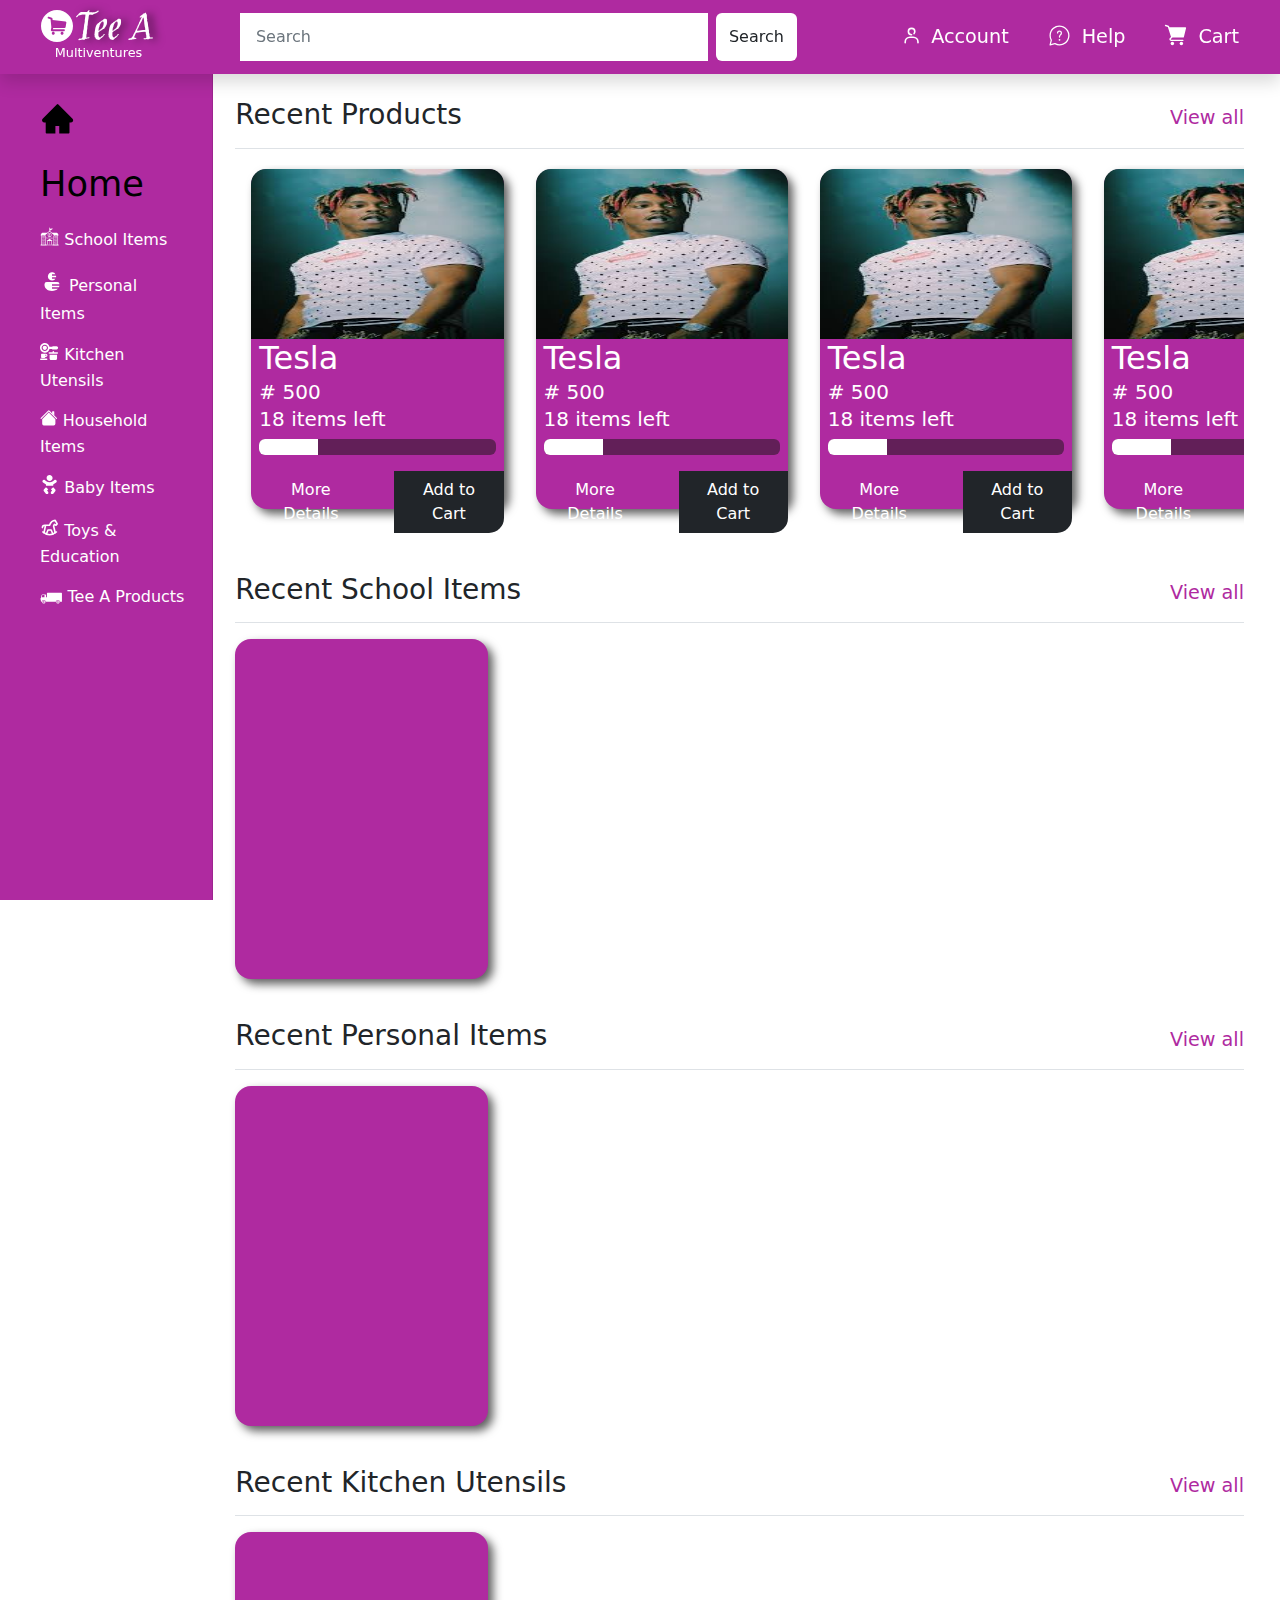
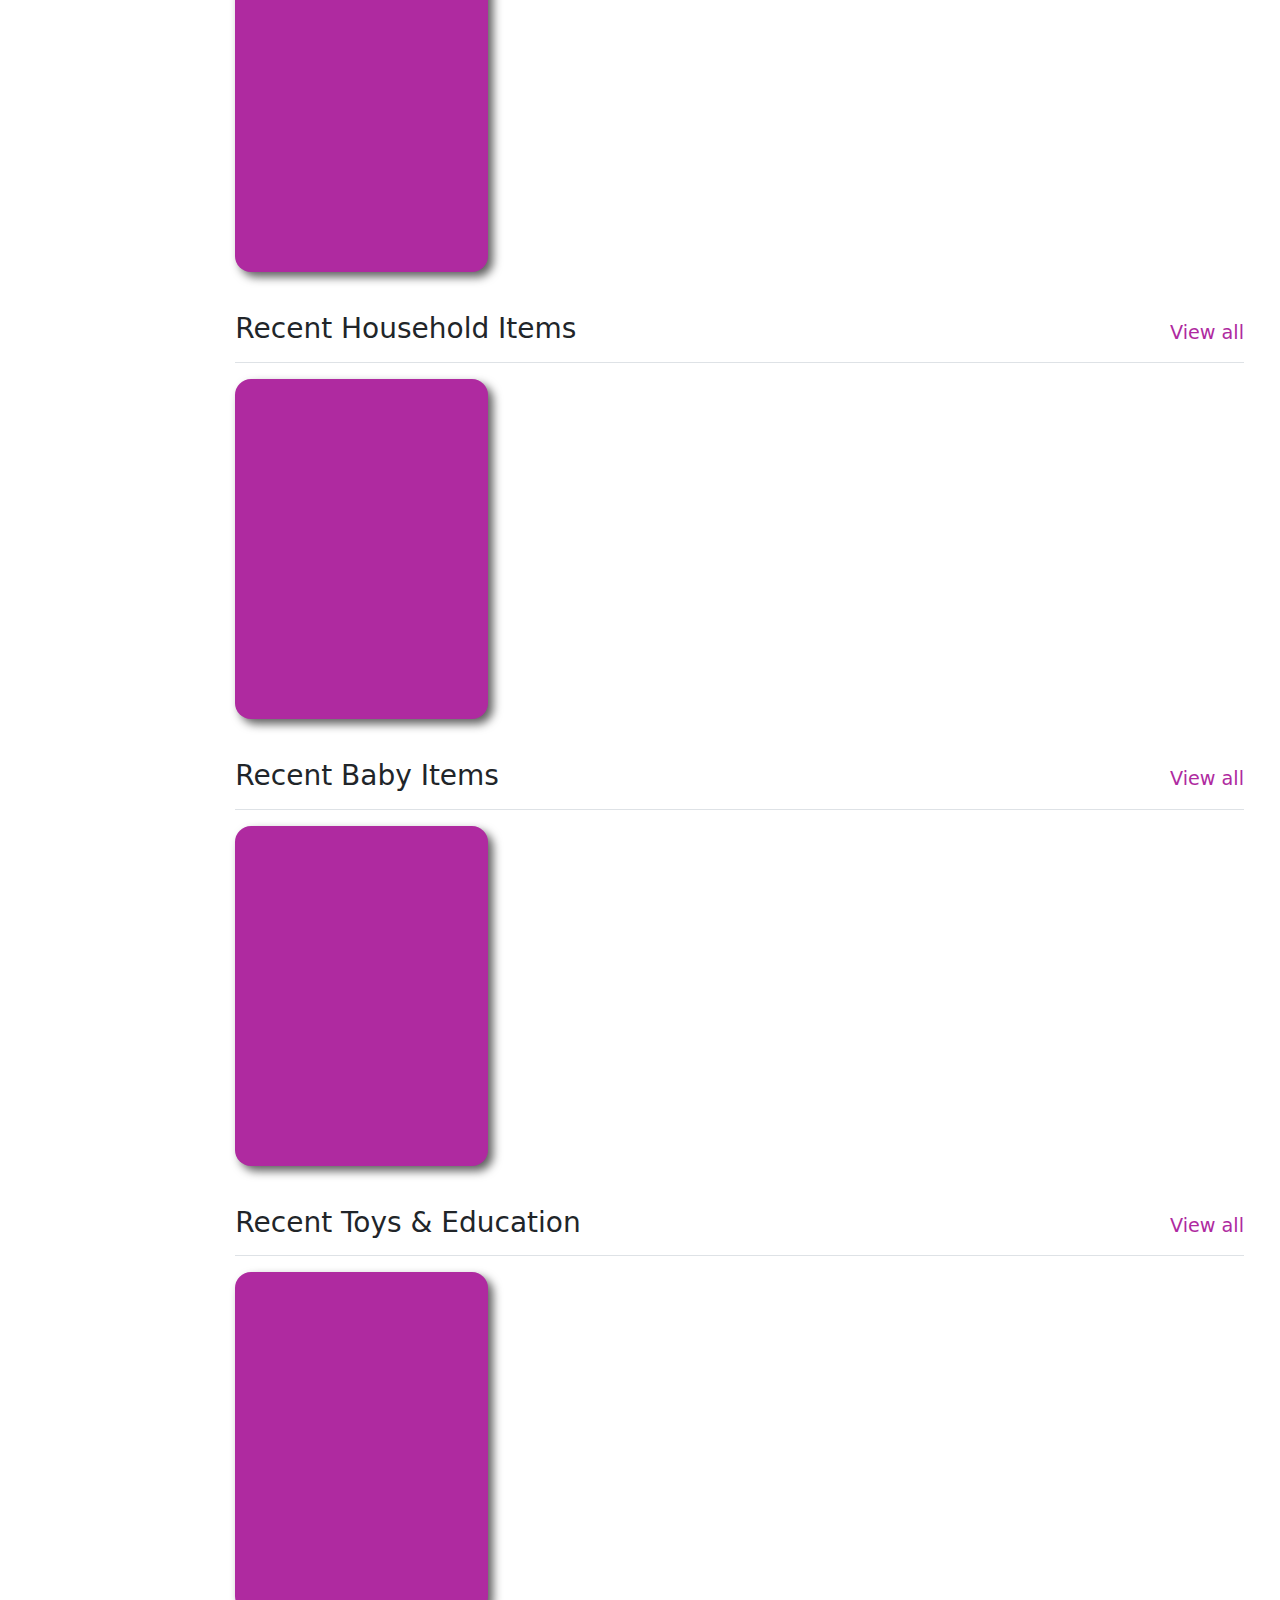
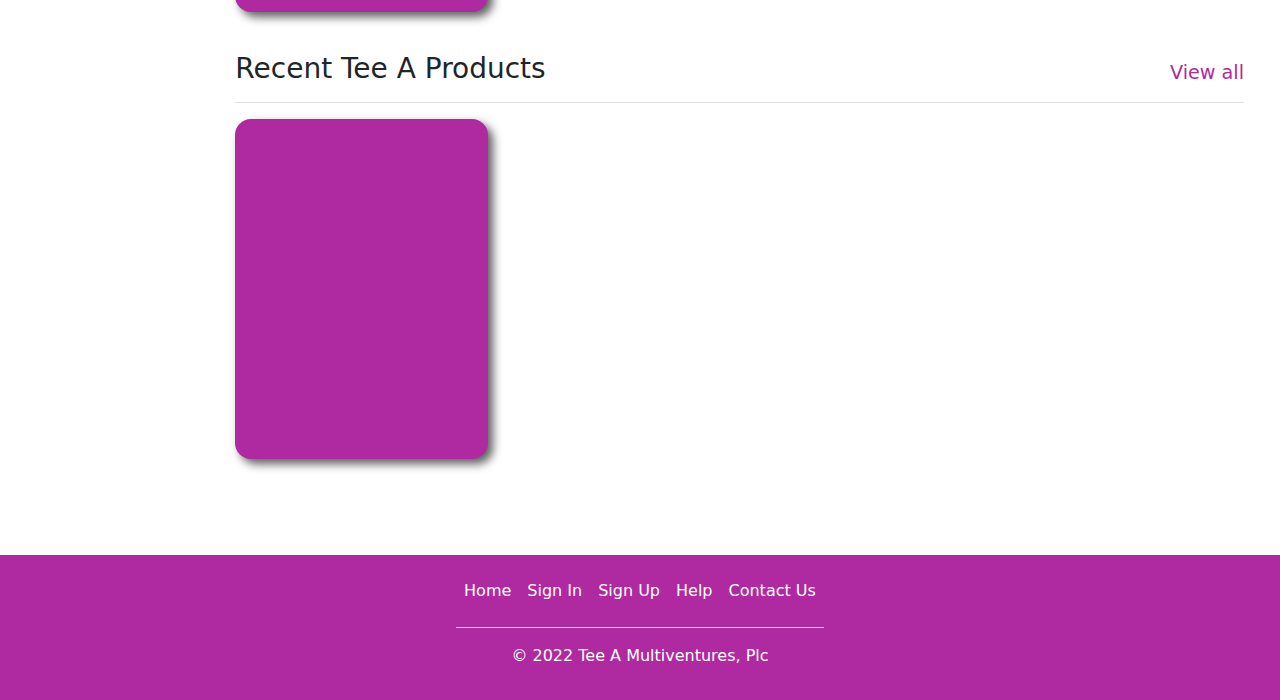
==== commit 3e0d440e: "i worked on sign in and sign up js" ====
--- a/index.html
+++ b/index.html
@@ -403,8 +403,8 @@
       <footer class="py-3 sticky-bottom navbar flex-md-nowrap flex-column w-100 footer">
         <ul class="nav justify-content-center border-bottom pb-3 mb-3">
           <li class="nav-item"><a href="home.html" class="nav-link px-2 text-white ">Home</a></li>
-          <li class="nav-item"><a href="#" class="nav-link px-2 text-white">Sign In</a></li>
-          <li class="nav-item"><a href="#" class="nav-link px-2 text-white">Sign Up</a></li>
+          <li class="nav-item"><a href="signIn.html" class="nav-link px-2 text-white">Sign In</a></li>
+          <li class="nav-item"><a href="signUp.html" class="nav-link px-2 text-white">Sign Up</a></li>
           <li class="nav-item"><a href="#" class="nav-link px-2 text-white">Help</a></li>
           <li class="nav-item"><a href="https://wa.me/qr/7YBJRD5RKNNII1" class="nav-link px-2 text-white">Contact Us</a></li>
         </ul>
--- a/home.css
+++ b/home.css
@@ -187,9 +187,6 @@
   color:#AF2AA0;
   font-size:1.5em;
 }
-/* .collection{
-  overflow-x: auto;
-} */
 .product{
   height:340px; 
   box-shadow: 5px 5px 10px rgba(0, 0, 0, 0.63); 
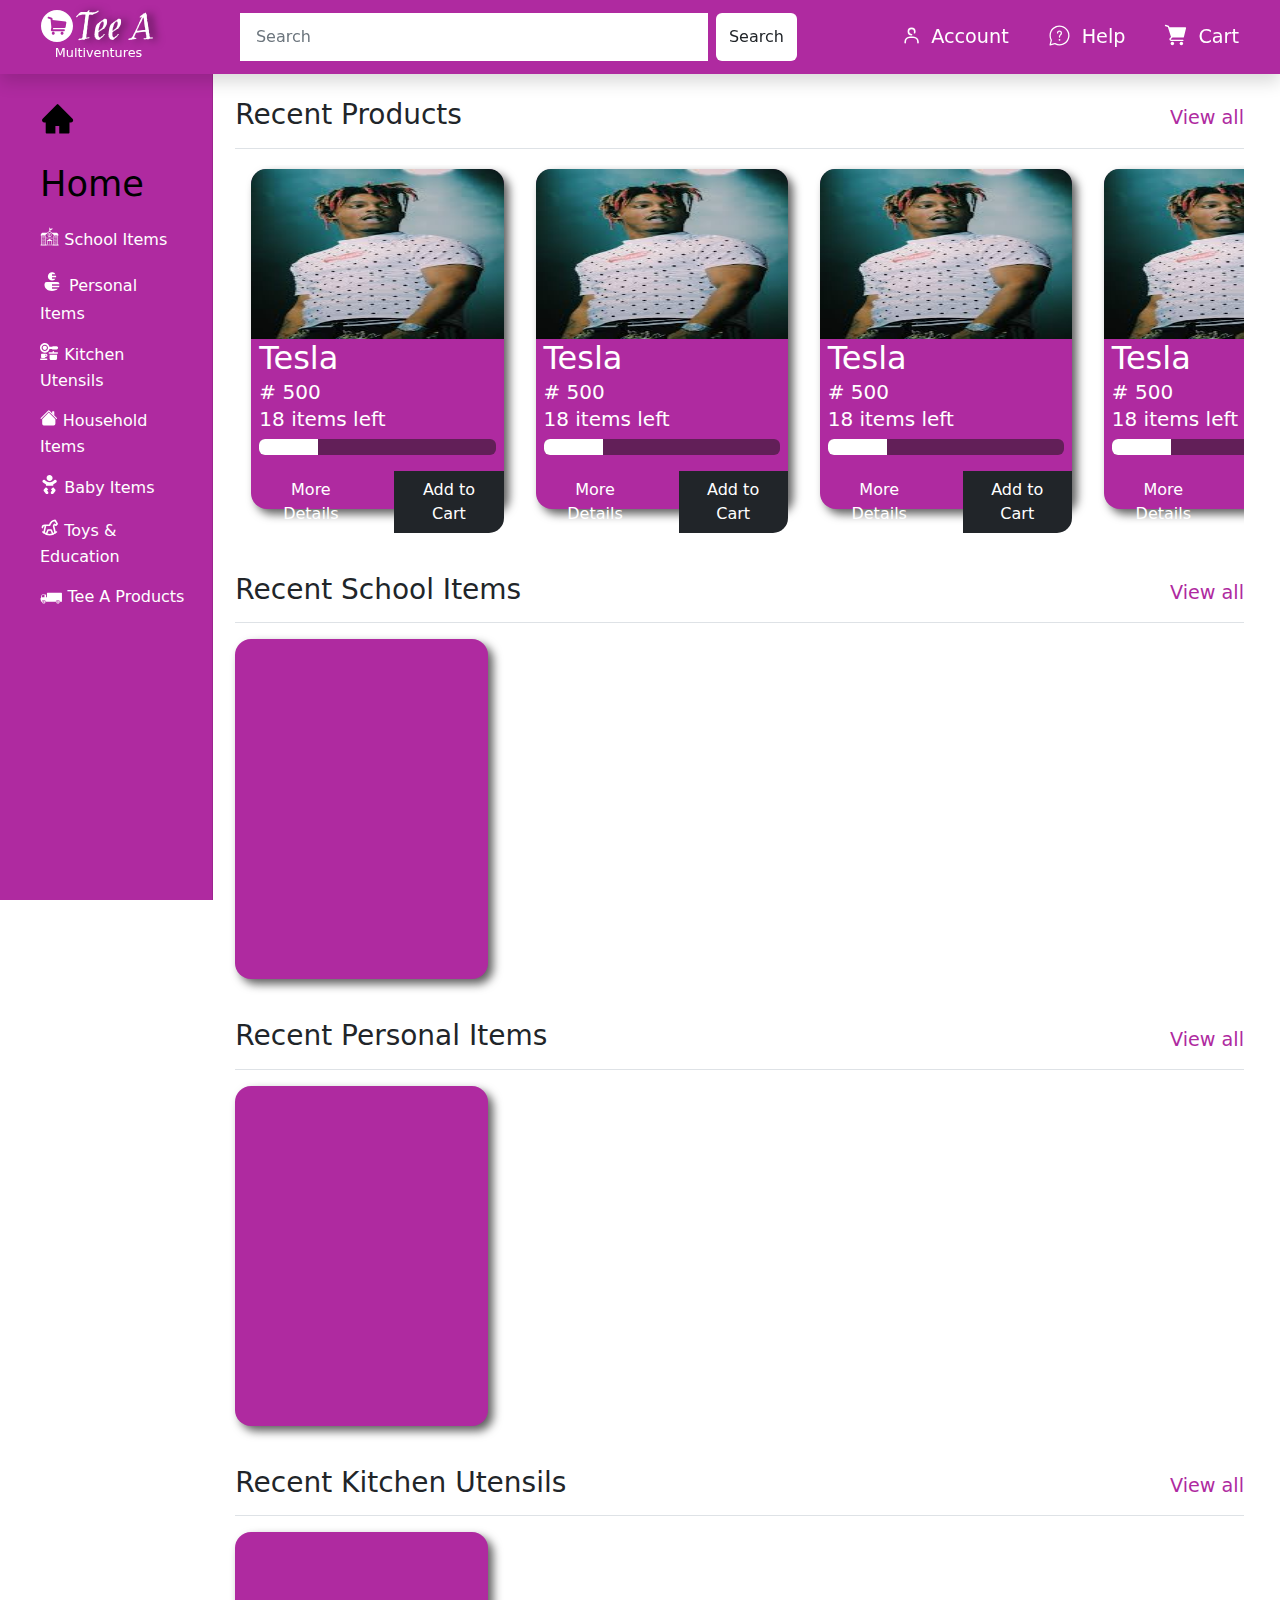
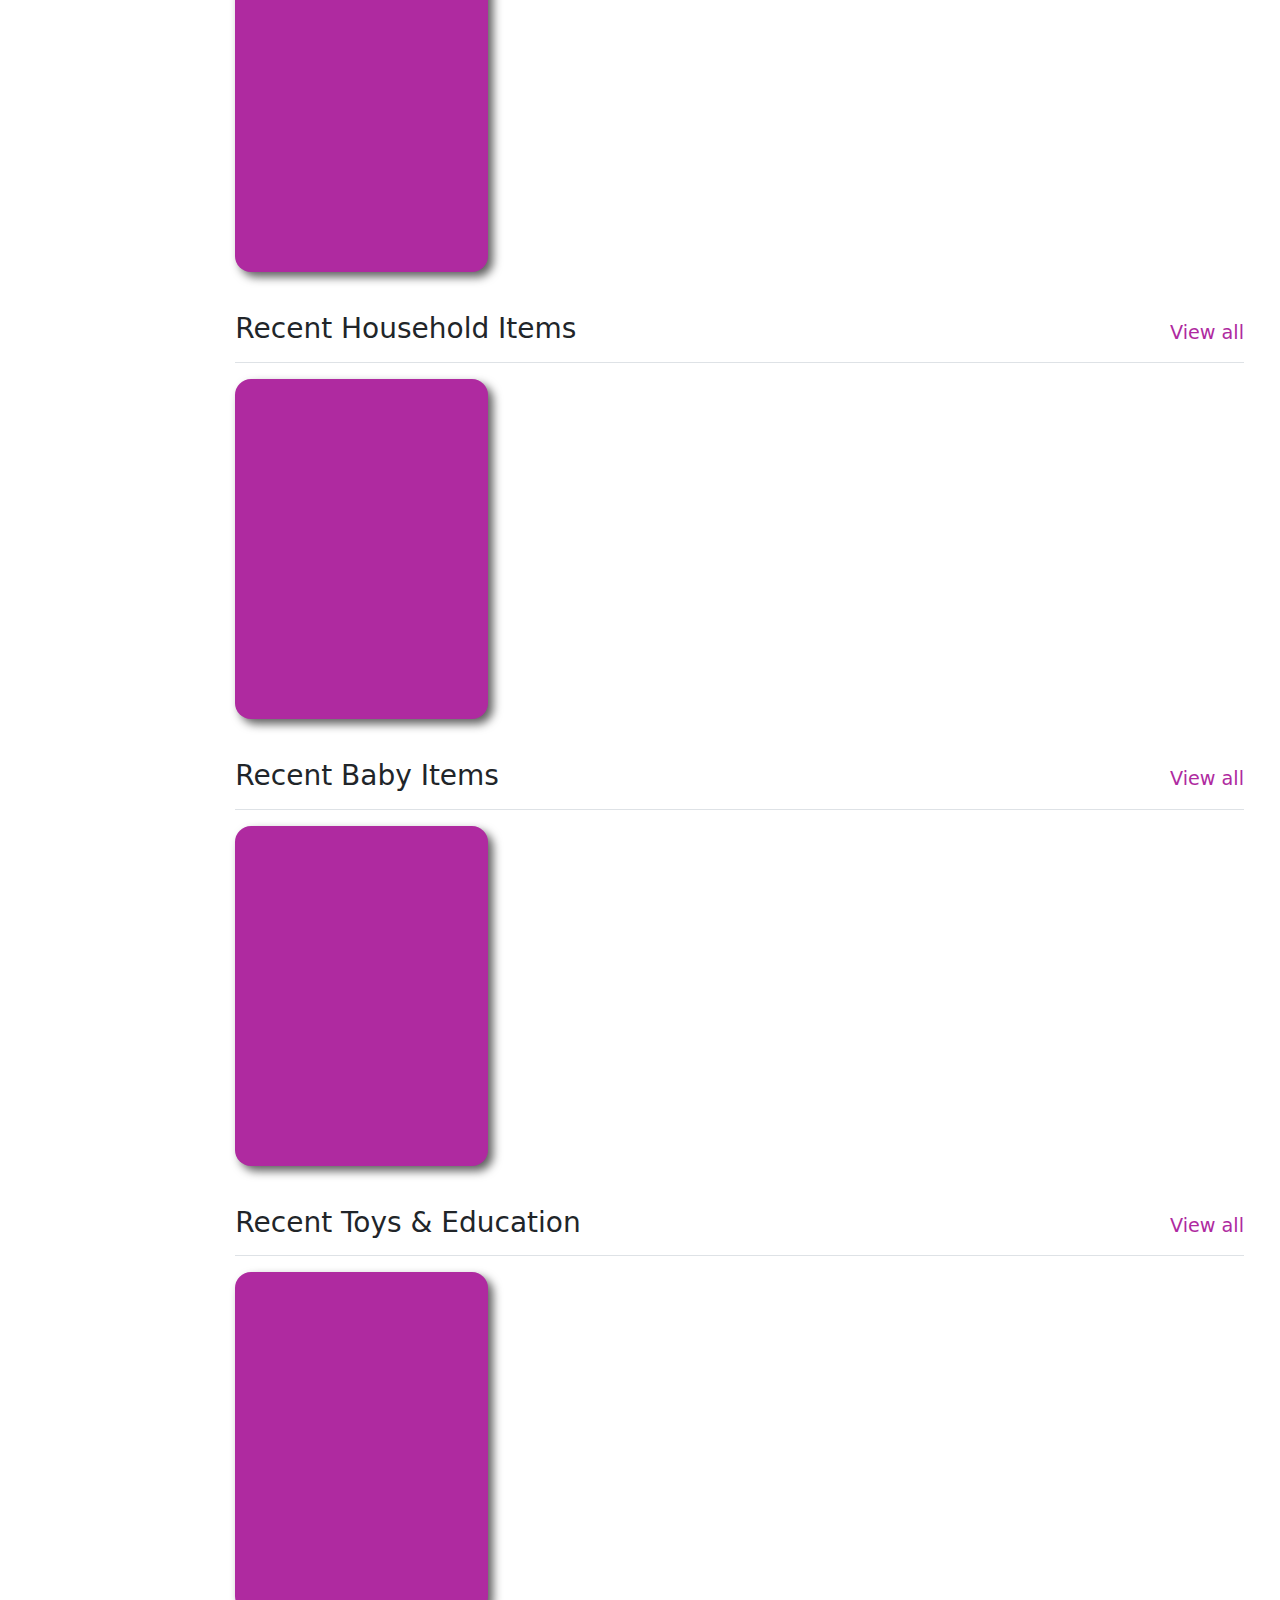
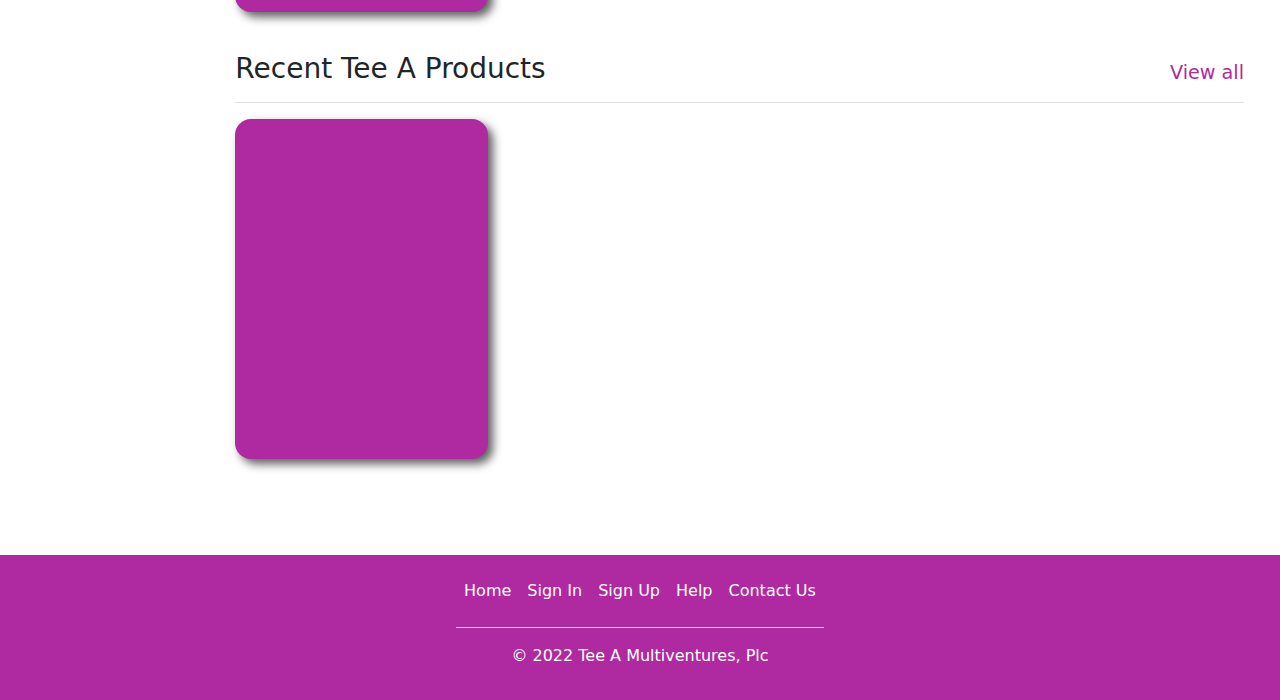
==== commit b7554211: "i worked on user page" ====
--- a/index.html
+++ b/index.html
@@ -7,7 +7,7 @@
     <meta name="author" content="Mark Otto, Jacob Thornton, and Bootstrap contributors">
     <meta name="generator" content="Hugo 0.88.1">
     <title>Tee A Home</title>
-    <link rel="stylesheet" href="home.css">
+    <link rel="stylesheet" href="style.css">
     <link href="bootstrap.css" rel="stylesheet">
     <style>
       .bd-placeholder-img {
@@ -24,7 +24,6 @@
         }
       }
     </style>
-    <link href="dashboard.css" rel="stylesheet">
   </head>
   <body>
     <div>  
@@ -58,9 +57,8 @@
           </a>
         </div>
         <div class="cart">
-        
           <a href="">
-              <svg class="mb-1 me-1" xmlns="http://www.w3.org/2000/svg" xmlns:xlink="http://www.w3.org/1999/xlink" width="1.3em" height="1.3em" preserveAspectRatio="xMidYMid meet" viewBox="0 0 36 36" style="-ms-transform: rotate(360deg); -webkit-transform: rotate(360deg); transform: rotate(360deg);"><circle cx="13.5" cy="29.5" r="2.5" fill="white" class="clr-i-solid clr-i-solid-path-1"/><circle cx="26.5" cy="29.5" r="2.5" fill="white" class="clr-i-solid clr-i-solid-path-2"/><path fill="white" d="M33.1 6.39a1 1 0 0 0-.79-.39H9.21l-.45-1.43a1 1 0 0 0-.66-.65L4 2.66a1 1 0 1 0-.59 1.92L7 5.68l4.58 14.47l-1.63 1.34l-.13.13A2.66 2.66 0 0 0 9.74 25A2.75 2.75 0 0 0 12 26h16.69a1 1 0 0 0 0-2H11.84a.67.67 0 0 1-.56-1l2.41-2h15.43a1 1 0 0 0 1-.76l3.2-13a1 1 0 0 0-.22-.85Z" class="clr-i-solid clr-i-solid-path-3"/><path fill="none" d="M0 0h36v36H0z"/></svg>
+            <svg class="mb-1 me-1" xmlns="http://www.w3.org/2000/svg" xmlns:xlink="http://www.w3.org/1999/xlink" width="1.3em" height="1.3em" preserveAspectRatio="xMidYMid meet" viewBox="0 0 36 36" style="-ms-transform: rotate(360deg); -webkit-transform: rotate(360deg); transform: rotate(360deg);"><circle cx="13.5" cy="29.5" r="2.5" fill="white" class="clr-i-solid clr-i-solid-path-1"/><circle cx="26.5" cy="29.5" r="2.5" fill="white" class="clr-i-solid clr-i-solid-path-2"/><path fill="white" d="M33.1 6.39a1 1 0 0 0-.79-.39H9.21l-.45-1.43a1 1 0 0 0-.66-.65L4 2.66a1 1 0 1 0-.59 1.92L7 5.68l4.58 14.47l-1.63 1.34l-.13.13A2.66 2.66 0 0 0 9.74 25A2.75 2.75 0 0 0 12 26h16.69a1 1 0 0 0 0-2H11.84a.67.67 0 0 1-.56-1l2.41-2h15.43a1 1 0 0 0 1-.76l3.2-13a1 1 0 0 0-.22-.85Z" class="clr-i-solid clr-i-solid-path-3"/><path fill="none" d="M0 0h36v36H0z"/></svg>
             Cart
           </a>
         </div>
@@ -411,6 +409,7 @@
         <p class="text-center text-white">&copy; 2022 Tee A Multiventures, Plc</p>
       </footer>
     </div>
+    <script src="app.js"></script>
     <script src="bootstrap.bundle.js"></script>
   </body>
 </html>
--- a/style.css
+++ b/style.css
@@ -0,0 +1,242 @@
+body {
+  font-size: .875rem;
+}
+@font-face{
+  font-family: jim;
+  src: url(JimNightshade-vdB9.ttf);
+}
+.feather {
+  width: 16px;
+  height: 16px;
+  vertical-align: text-bottom;
+}
+
+/*
+ * Sidebar
+ */
+.sidebar {
+  position: fixed;
+  top: 0;
+  /* rtl:raw:
+  right: 0;
+  */
+  bottom: 0;
+  /* rtl:remove */
+  left: 0;
+  background-color:#af2aa0;
+  z-index: 100; /* Behind the navbar */
+  padding: 48px 0 0; /* Height of navbar */
+  box-shadow: inset -1px 0 0 rgba(0, 0, 0, .1);
+}
+
+@media (max-width: 767.98px) {
+  .sidebar {
+    top: 5rem;
+  }
+}
+
+.nav-item a:hover{
+  font-size:1.2em;
+  color:white;
+}
+
+.sidebar-sticky {
+  position: relative;
+  top: 0;
+  height: calc(40vh - 48px);
+  padding-top: .5rem;
+  overflow-x: hidden;
+  overflow-y: auto; /* Scrollable contents if viewport is shorter than content. */
+}
+
+.sidebar .nav-link {
+  font-weight: 500;
+  color: white;
+}
+
+.sidebar .nav-link .feather {
+  margin-right: 4px;
+  color: white;
+}
+
+.sidebar .nav-link.active {
+  color: black;
+  font-size:2.2em;
+}
+
+.sidebar .nav-link:hover .feather,
+.sidebar .nav-link.active .feather {
+  color: white;
+}
+
+.sidebar-heading {
+  font-size: .75rem;
+  text-transform: uppercase;
+}
+
+/*
+ * Navbar
+ */
+
+.navbar-brand {
+  padding-top: .5rem;
+  padding-bottom: .5rem;
+  font-size: 1rem;
+  background-color: rgba(0, 0, 0, .25);
+  box-shadow: inset -1px 0 0 rgba(0, 0, 0, .25);
+}
+
+.navbar .navbar-toggler {
+  top: .15rem;
+  right: 1rem;
+}
+
+.navbar .form-control {
+  padding: .75rem 1rem;
+  border-width: 0;
+  border-radius: 0;
+}
+
+.form-control-dark {
+  color: #fff;
+  background-color: rgba(255, 255, 255, .1);
+  border-color: rgba(255, 255, 255, .1);
+}
+
+.form-control-dark:focus {
+  border-color: transparent;
+  box-shadow: 0 0 0 3px rgba(255, 255, 255, .25);
+}
+
+.company{
+  text-align:center;  
+  height:20px;
+  margin-left:25px;
+}
+
+.company-logo{
+  height:10px;
+}
+ 
+.company-name{
+  font-family: jim;
+  font-size:3em;
+  height:35px;
+  margin-bottom: 13px;
+  color: white;
+  text-shadow: 5px 1px 9px rgba(0, 0, 0, 0.588);
+}
+
+
+.company-type{
+  color:white; 
+  text-align:center; 
+  margin-top:-9px; 
+  margin-bottom:4px; 
+  height:7px;
+  margin-left:25px; 
+  font-size: 0.8em;
+}
+
+.account a{
+  text-decoration: none;
+  font-size: 1.2em;
+  color: white;
+}
+.account a:hover {
+  font-size: 1.6em;
+  color:white;
+}
+
+.help a{
+  text-decoration: none;
+  font-size: 1.2em;
+  color: white;
+}
+.help a:hover {
+  font-size: 1.6em;
+  color:white;
+}
+
+.cart{
+  margin-right: 25px;
+}
+
+.cart a{
+  text-decoration: none;
+  font-size: 1.2em;
+  color: white;
+}
+.cart a:hover {
+  font-size: 1.6em;
+  color:white;
+}
+.user-search{
+  margin-left:50px;
+}
+
+.link{
+  color:white;
+}
+.view-all{
+  text-decoration:none; 
+  color: #AF2AA0; 
+  font-size:1.2em;
+}
+.view-all:hover{
+  color:#AF2AA0;
+  font-size:1.5em;
+}
+.product{
+  height:340px; 
+  box-shadow: 5px 5px 10px rgba(0, 0, 0, 0.63); 
+  background-color:#AF2AA0
+}
+.product-image{
+  height:170px; 
+  width:100%; 
+  border-radius:15px 15px 0px 0px;
+}
+.progress-bar{
+  width:25%;
+  color:#af2aa0;
+}
+
+.footer{
+  background-color:#af2aa0;
+}
+
+.nav-link-footer{
+  color:white;
+}
+
+
+@media (max-width: 767.98px) {
+  .user-search{
+    margin-top: 7px;
+    margin-left:0px;
+    justify-content:space-between;
+  }
+  .company{
+    margin-left:0px;
+  }
+  .company-type{
+    margin-left:0px;
+  }
+  .account{
+    margin-top:15px;
+  }
+  .help{
+    margin-top:15px;
+  }
+  .cart{
+    margin-top:15px;
+    margin-right: 2px;
+  }
+  .company-name-footer{
+    font-size:2em;
+  }
+  .company-type-footer{
+    font-size: 0.8em;
+  }
+}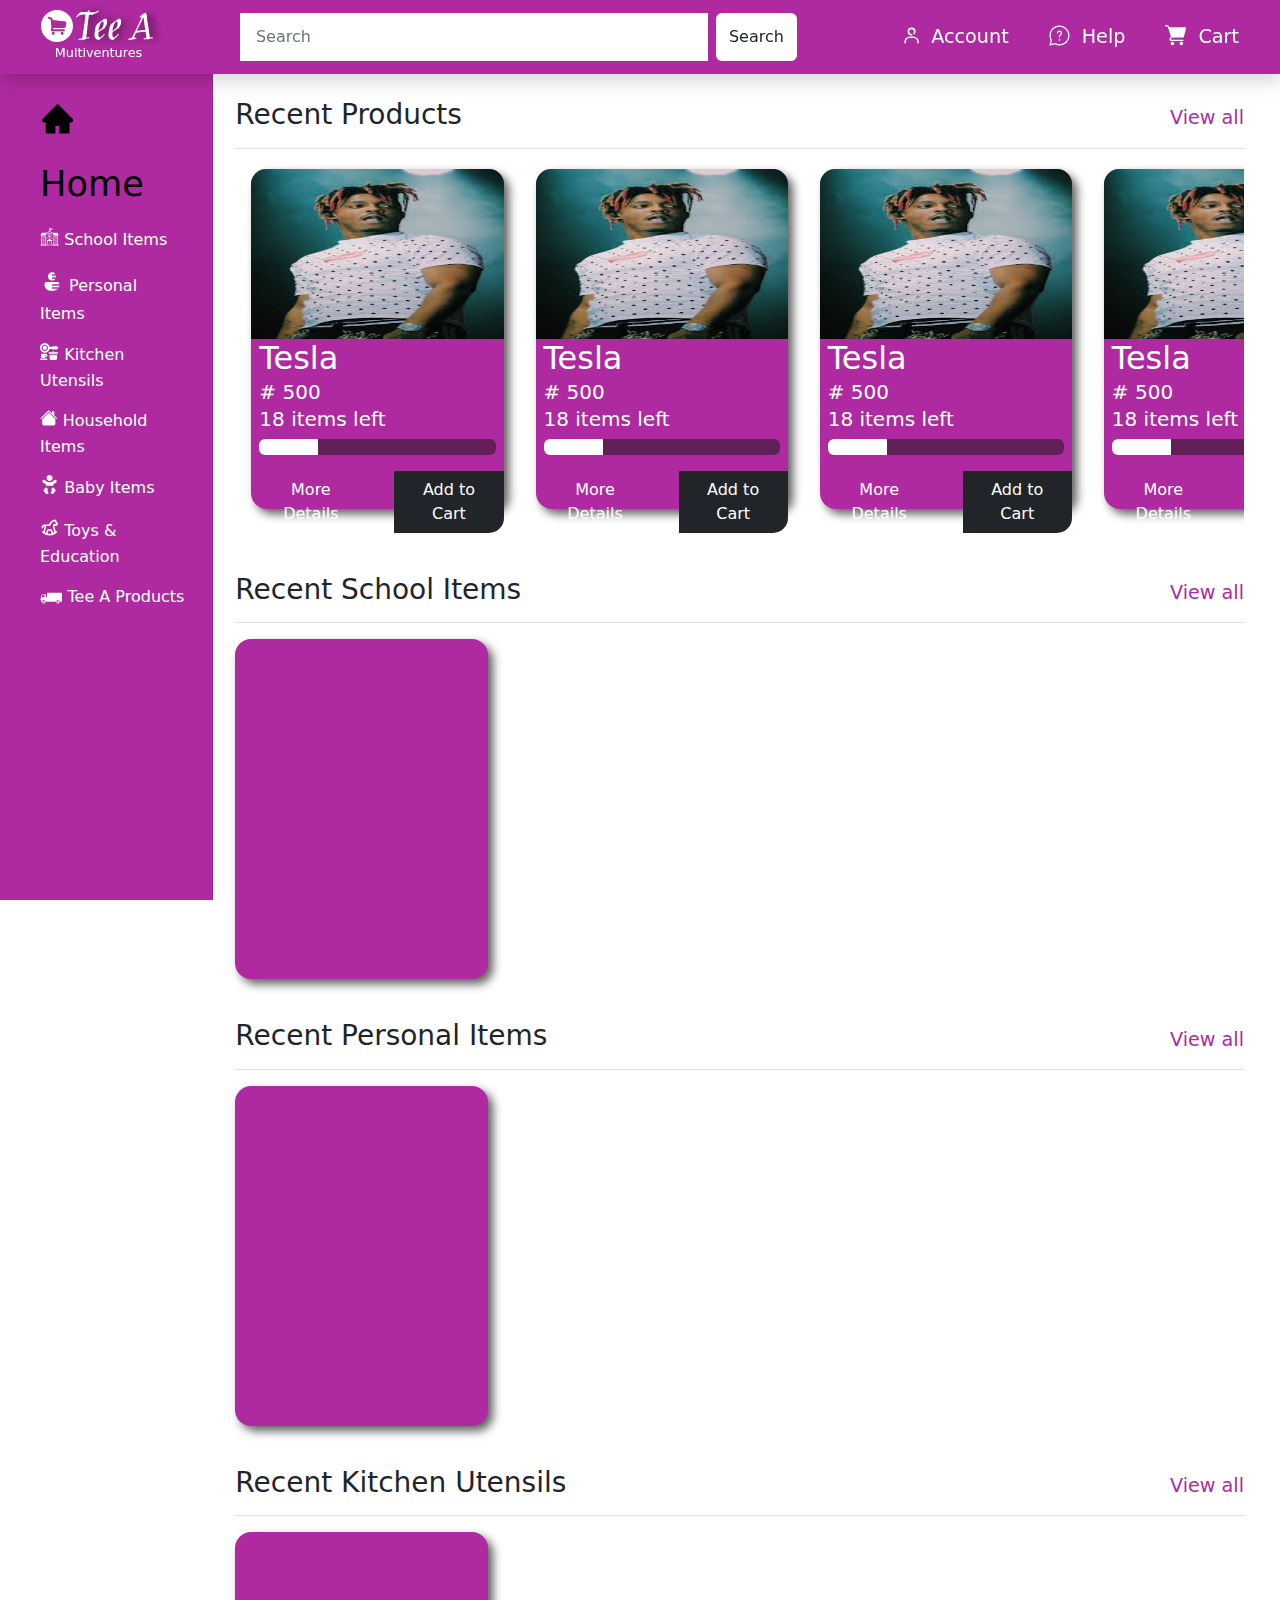
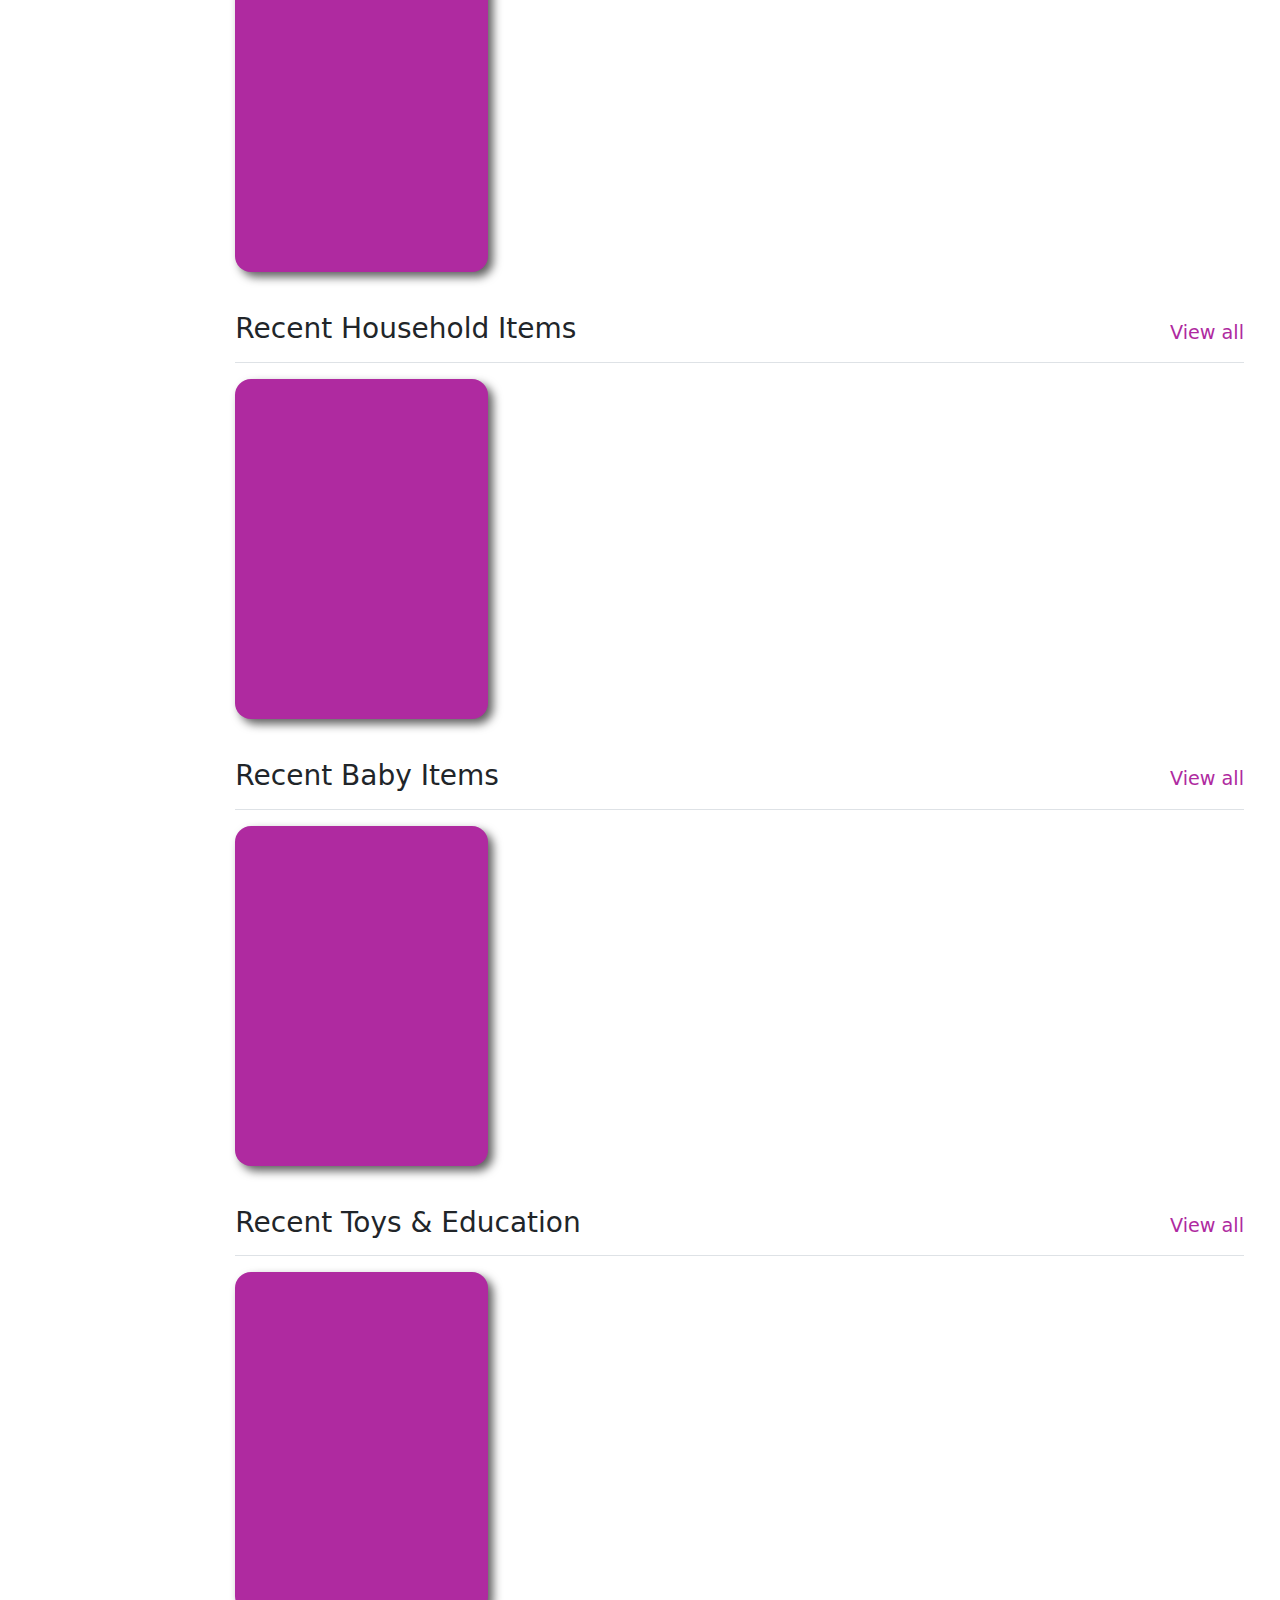
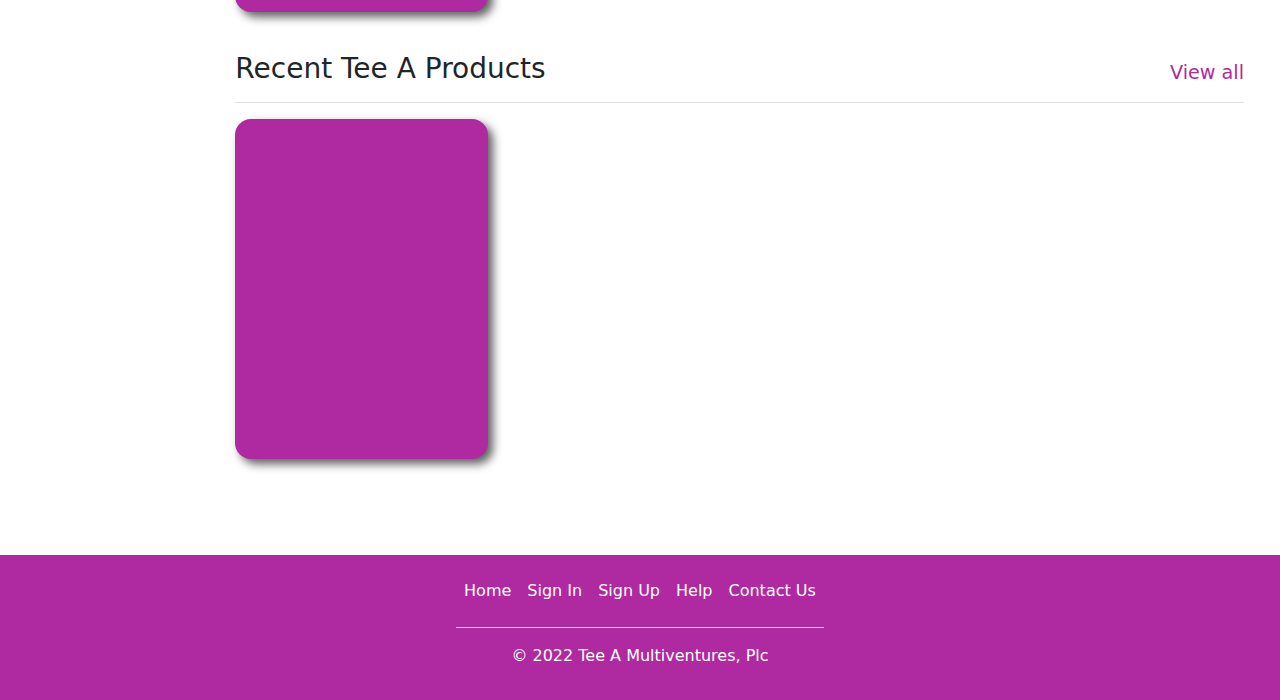
==== commit d9ae0149: "i worked admin login and changed directory of some files" ====
--- a/index.html
+++ b/index.html
@@ -45,7 +45,7 @@
           <button class="btn bg-white rounded-2"> Search</button>
         </div>
         <div class="account">
-          <a href="signIn.html">
+          <a href="user/account/signIn.html">
               <svg class="mb-1 me-1" xmlns="http://www.w3.org/2000/svg" xmlns:xlink="http://www.w3.org/1999/xlink" width="1em" height="1em" preserveAspectRatio="xMidYMid meet" viewBox="0 0 24 24" style="-ms-transform: rotate(360deg); -webkit-transform: rotate(360deg); transform: rotate(360deg);"><g fill="none" stroke="white" stroke-dasharray="28" stroke-dashoffset="28" stroke-linecap="round" stroke-width="2"><path d="M4 21V20C4 16.6863 6.68629 14 10 14H14C17.3137 14 20 16.6863 20 20V21"><animate fill="freeze" attributeName="stroke-dashoffset" dur="0.4s" values="28;0"/></path><path d="M12 11C9.79086 11 8 9.20914 8 7C8 4.79086 9.79086 3 12 3C14.2091 3 16 4.79086 16 7C16 9.20914 14.2091 11 12 11Z"><animate fill="freeze" attributeName="stroke-dashoffset" begin="0.5s" dur="0.4s" values="28;0"/></path></g></svg>
             Account
           </a>
@@ -400,9 +400,9 @@
     <div class="container-fliud w-100 footer">
       <footer class="py-3 sticky-bottom navbar flex-md-nowrap flex-column w-100 footer">
         <ul class="nav justify-content-center border-bottom pb-3 mb-3">
-          <li class="nav-item"><a href="home.html" class="nav-link px-2 text-white ">Home</a></li>
-          <li class="nav-item"><a href="signIn.html" class="nav-link px-2 text-white">Sign In</a></li>
-          <li class="nav-item"><a href="signUp.html" class="nav-link px-2 text-white">Sign Up</a></li>
+          <li class="nav-item"><a href="index.html" class="nav-link px-2 text-white ">Home</a></li>
+          <li class="nav-item"><a href="user/account/signIn.html" class="nav-link px-2 text-white">Sign In</a></li>
+          <li class="nav-item"><a href="user/account/signUp.html" class="nav-link px-2 text-white">Sign Up</a></li>
           <li class="nav-item"><a href="#" class="nav-link px-2 text-white">Help</a></li>
           <li class="nav-item"><a href="https://wa.me/qr/7YBJRD5RKNNII1" class="nav-link px-2 text-white">Contact Us</a></li>
         </ul>
